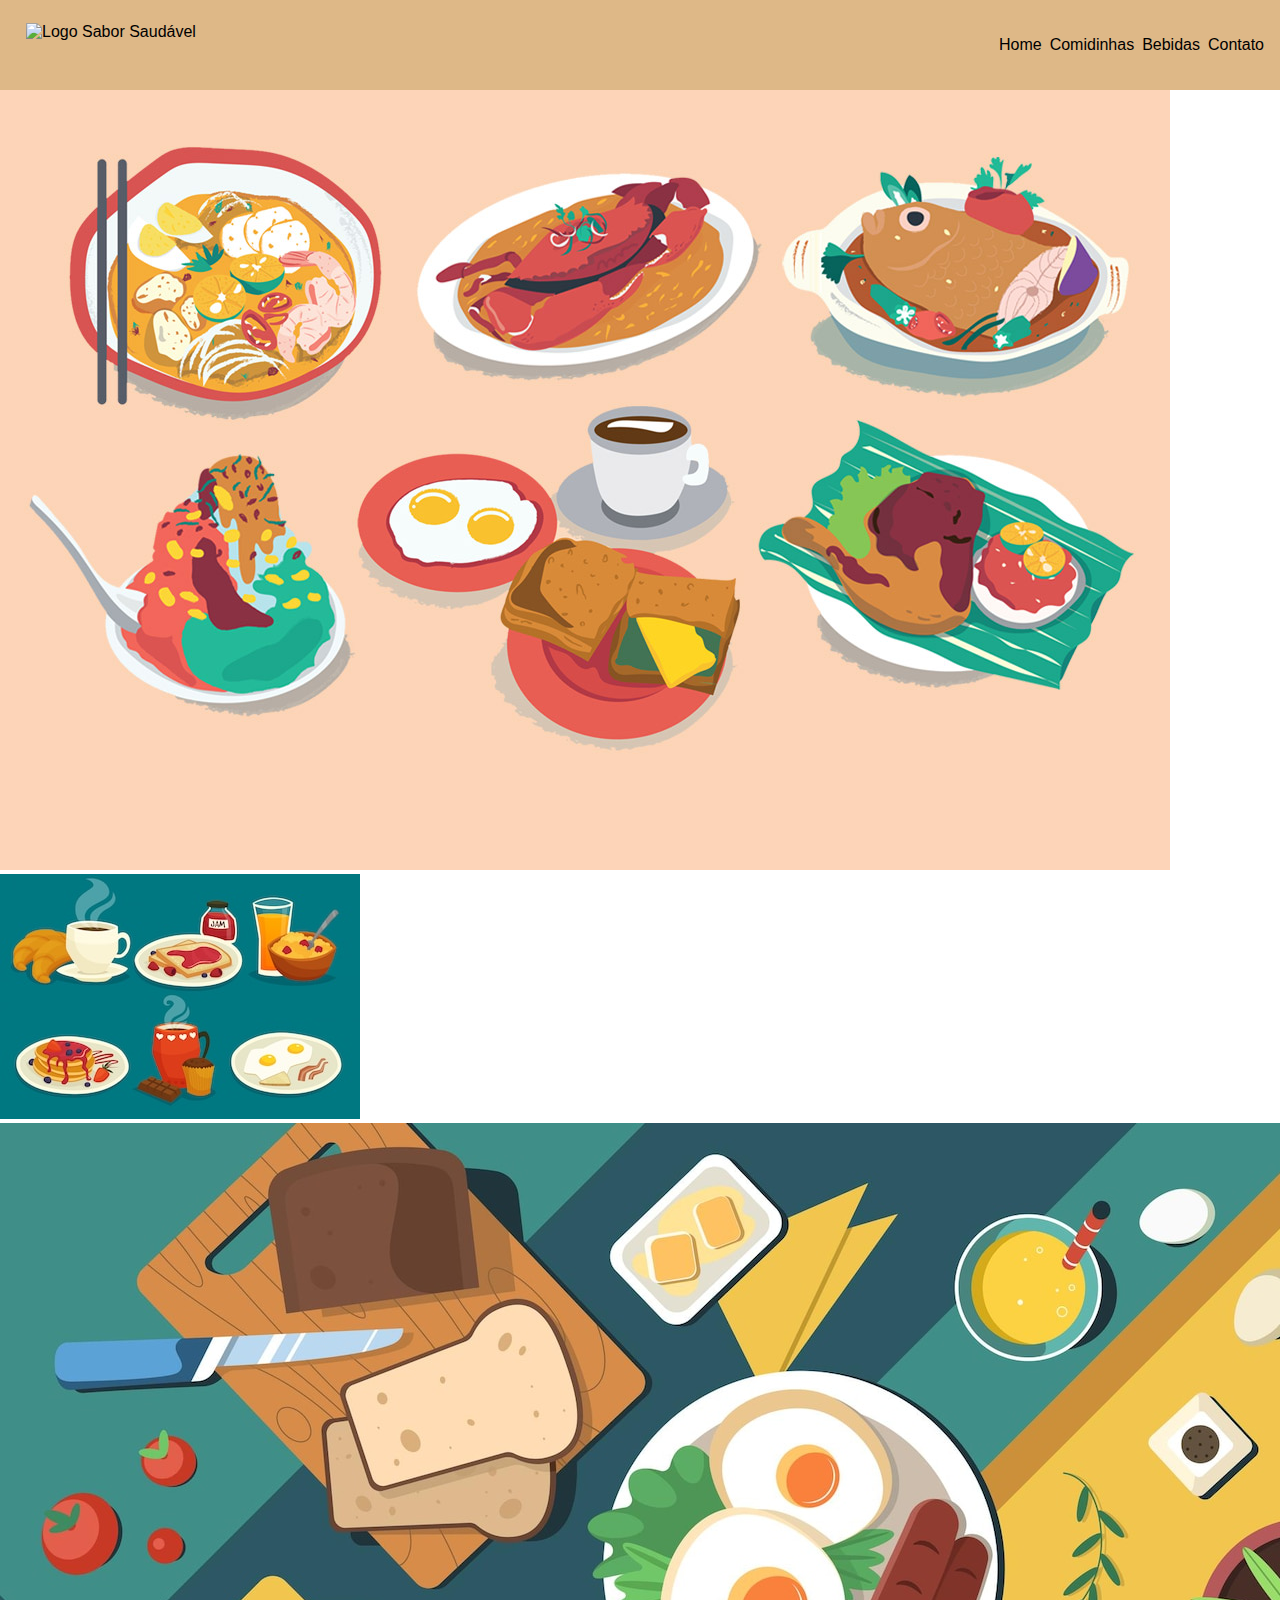
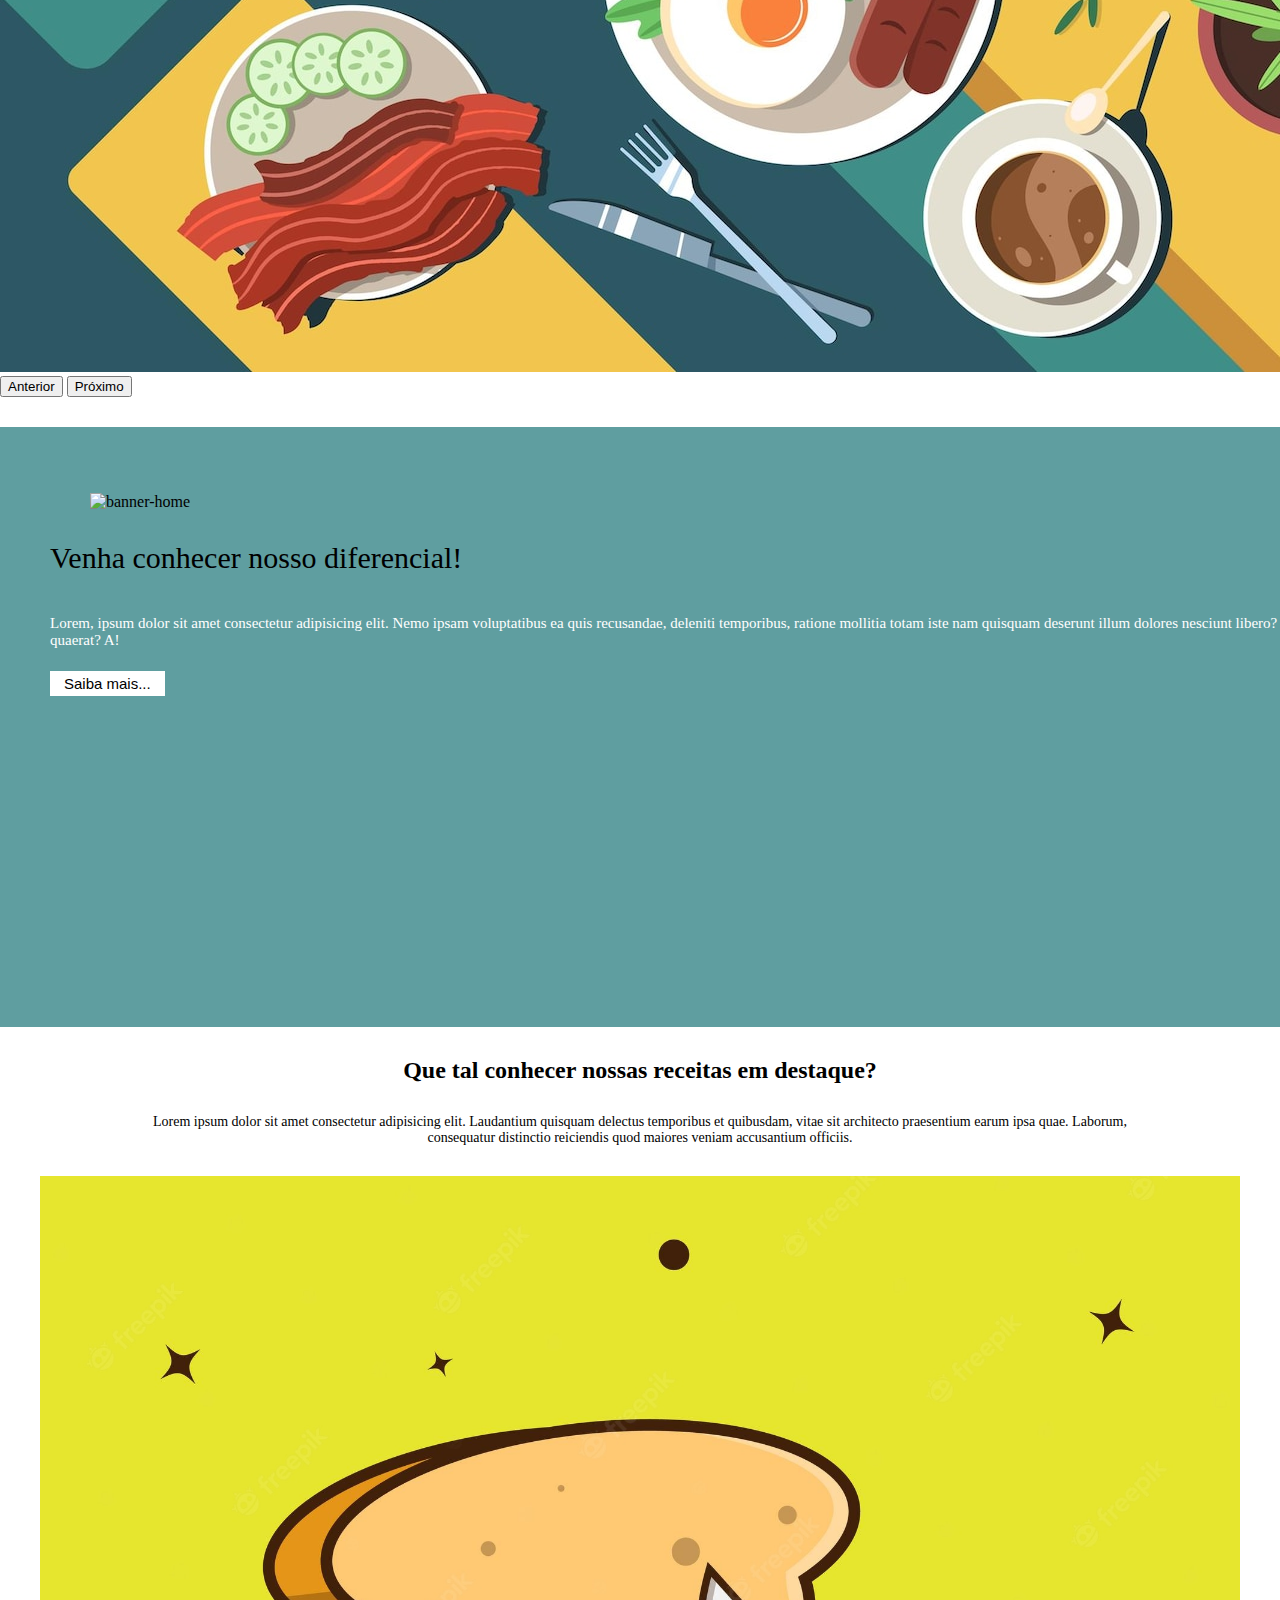
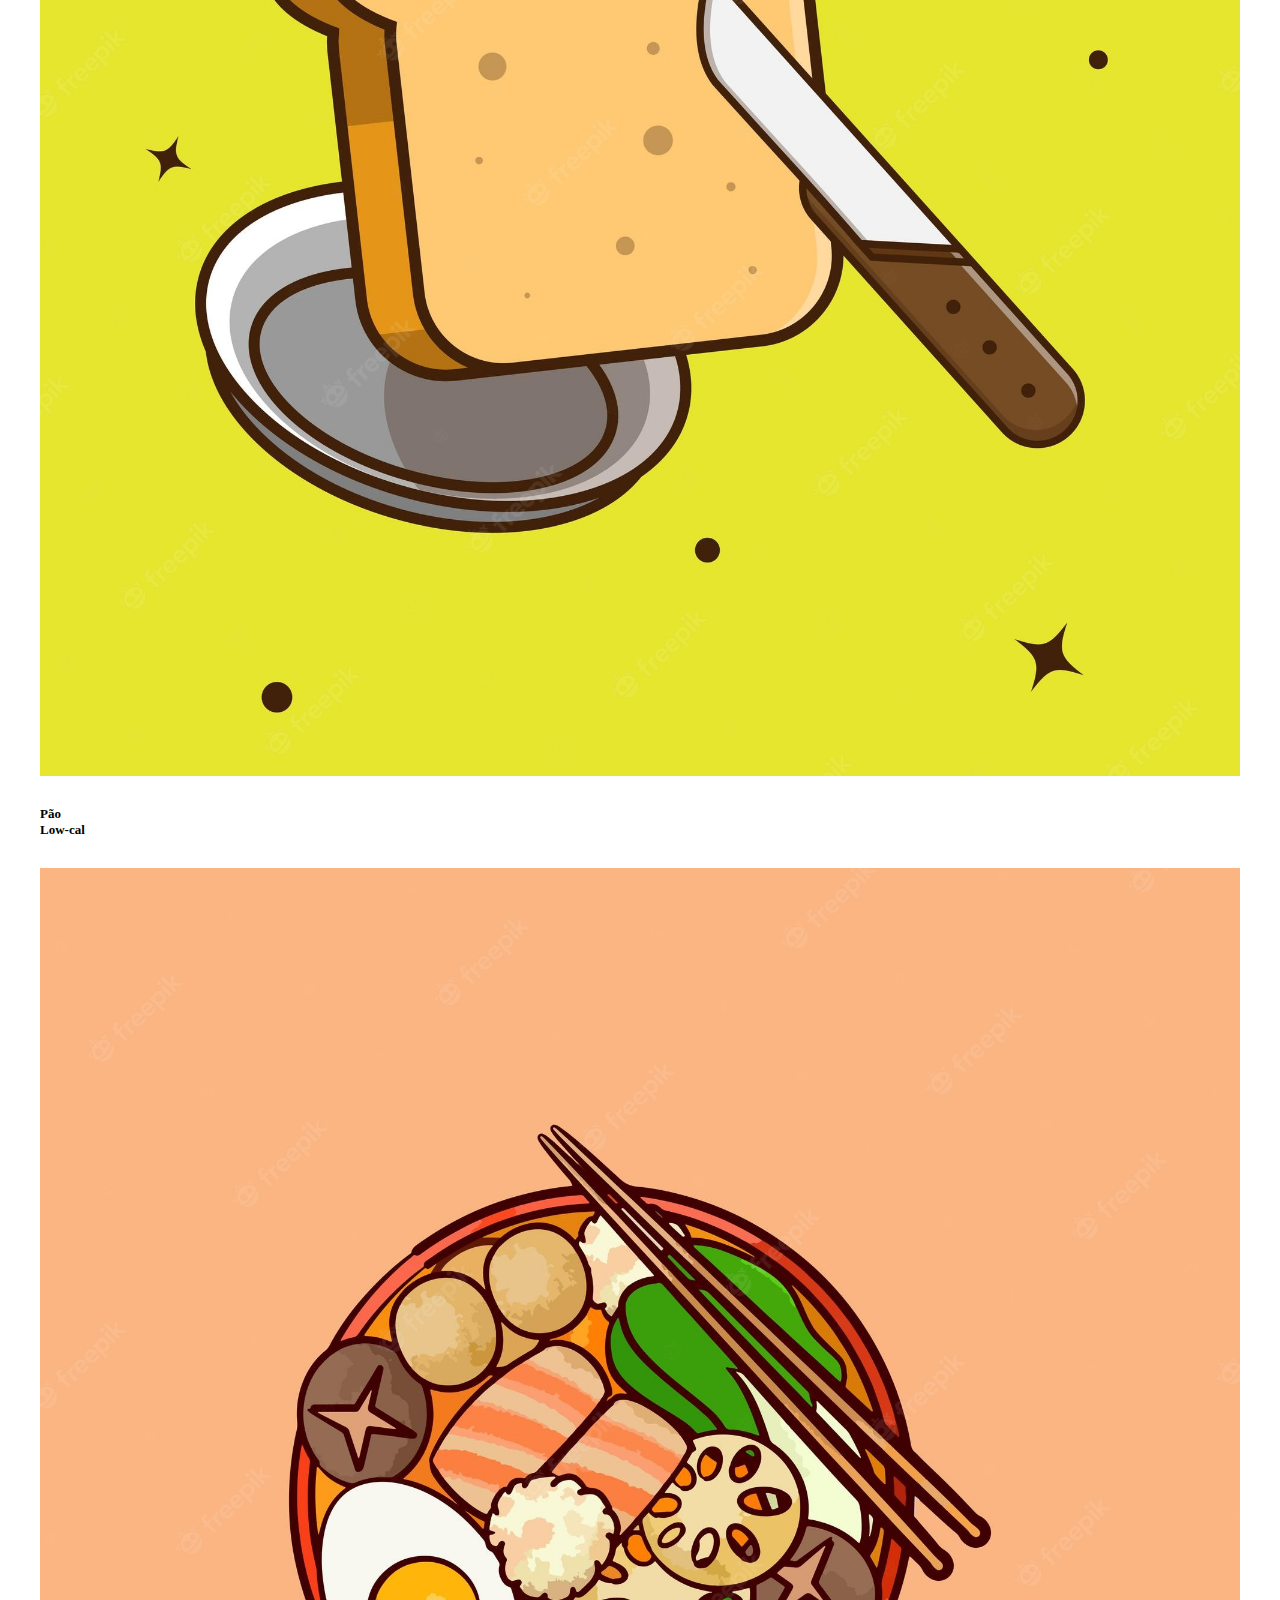
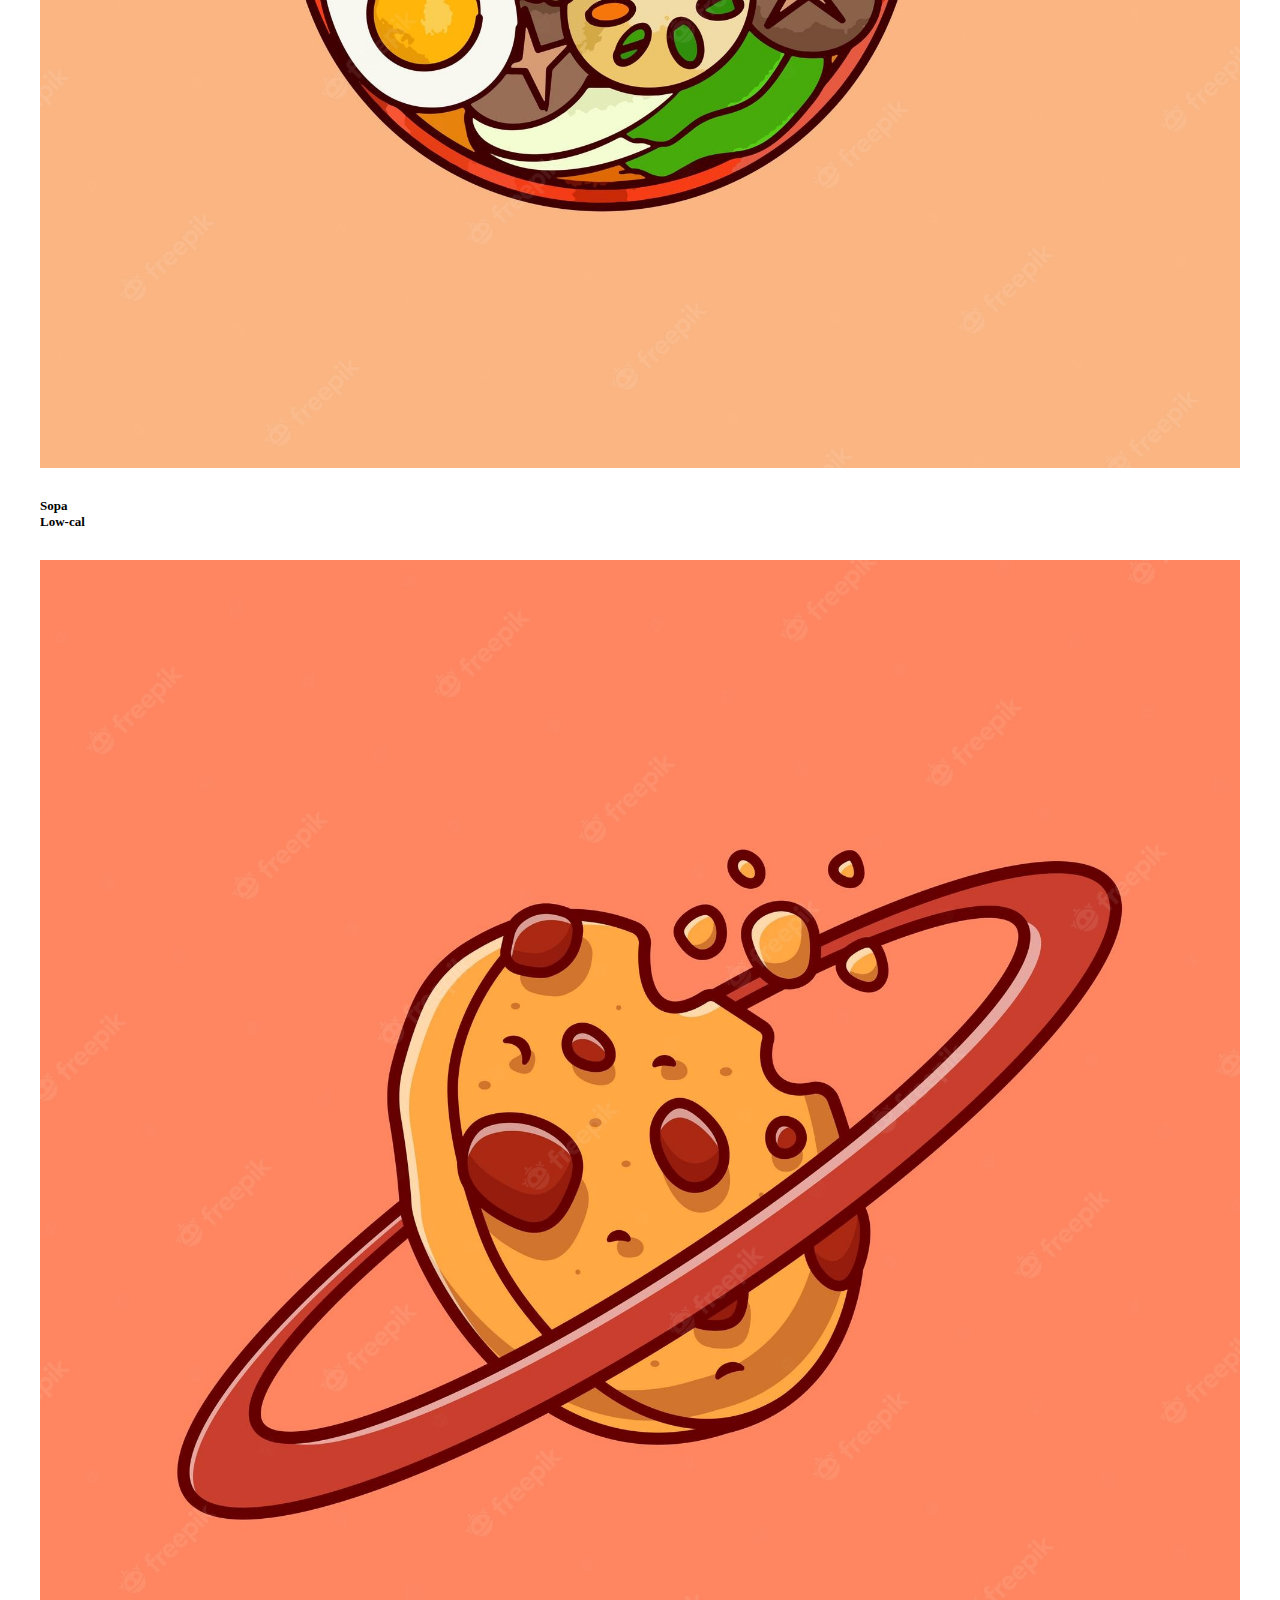
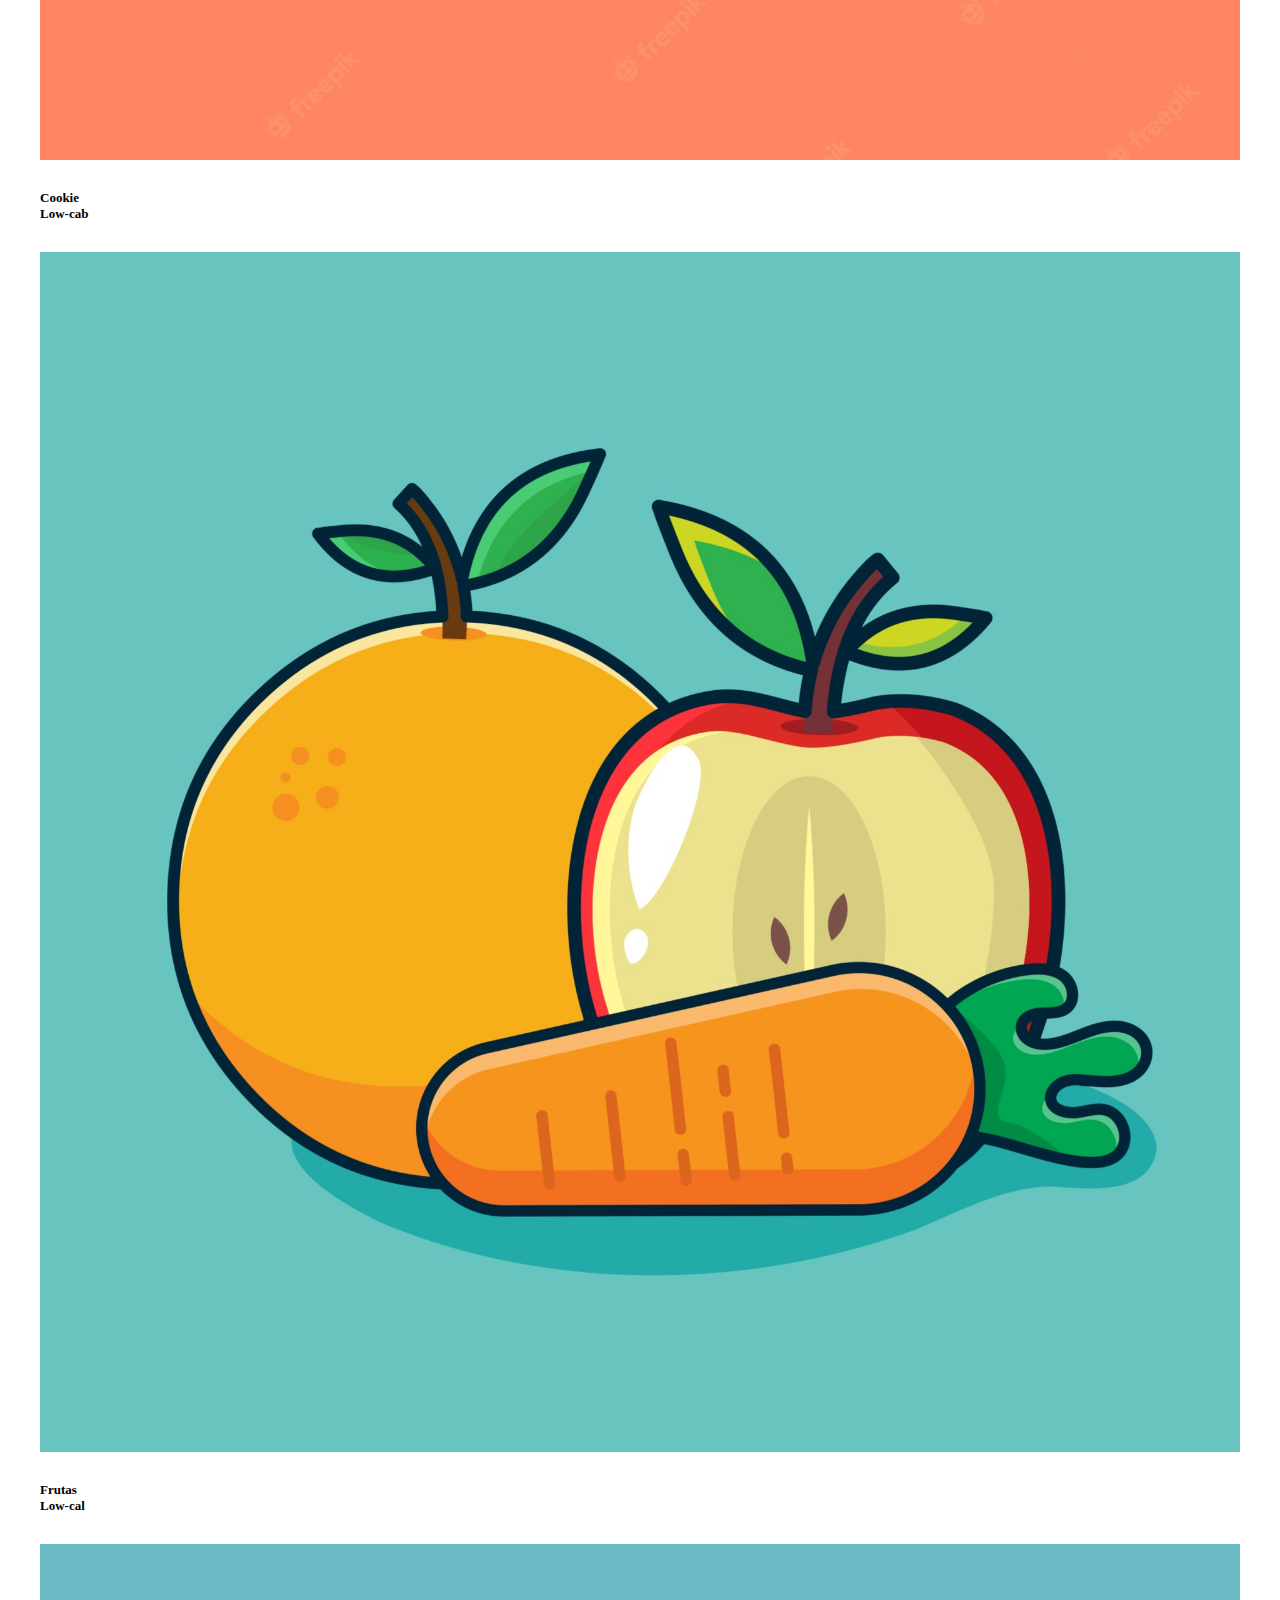
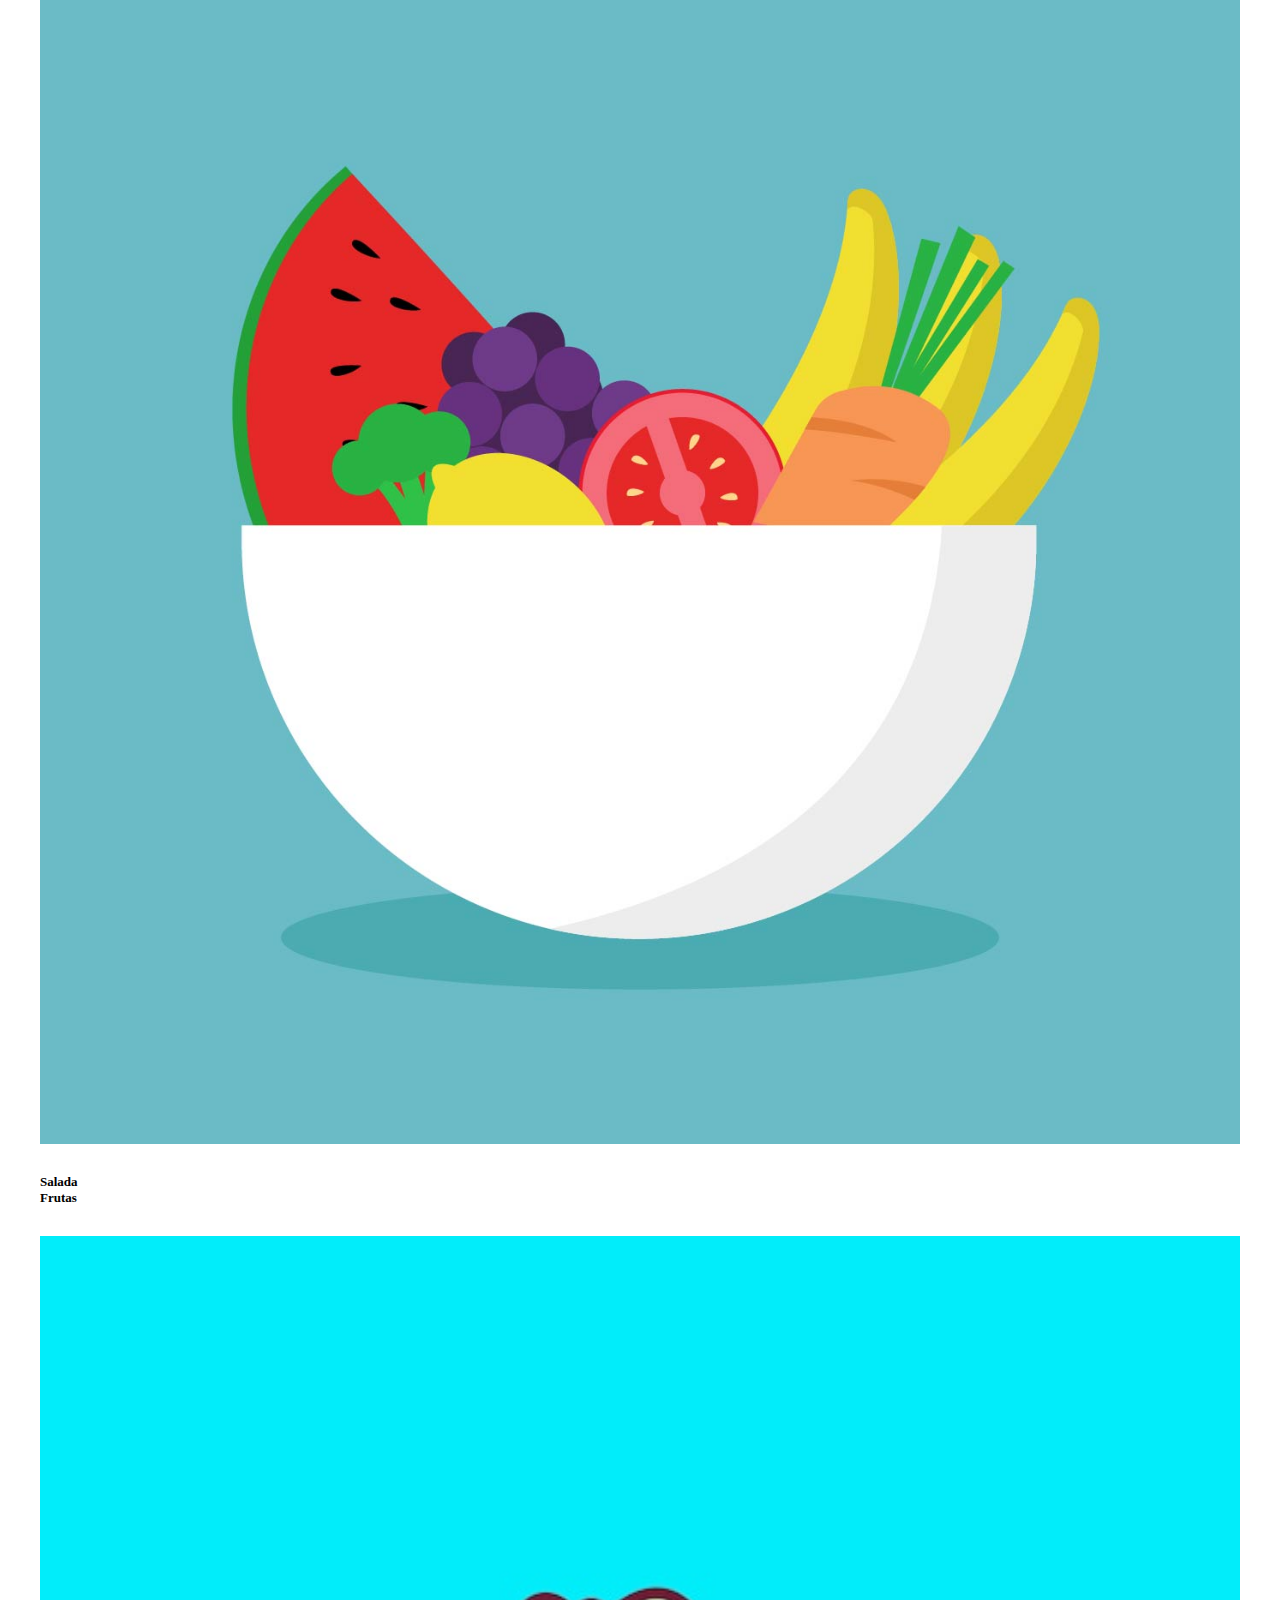
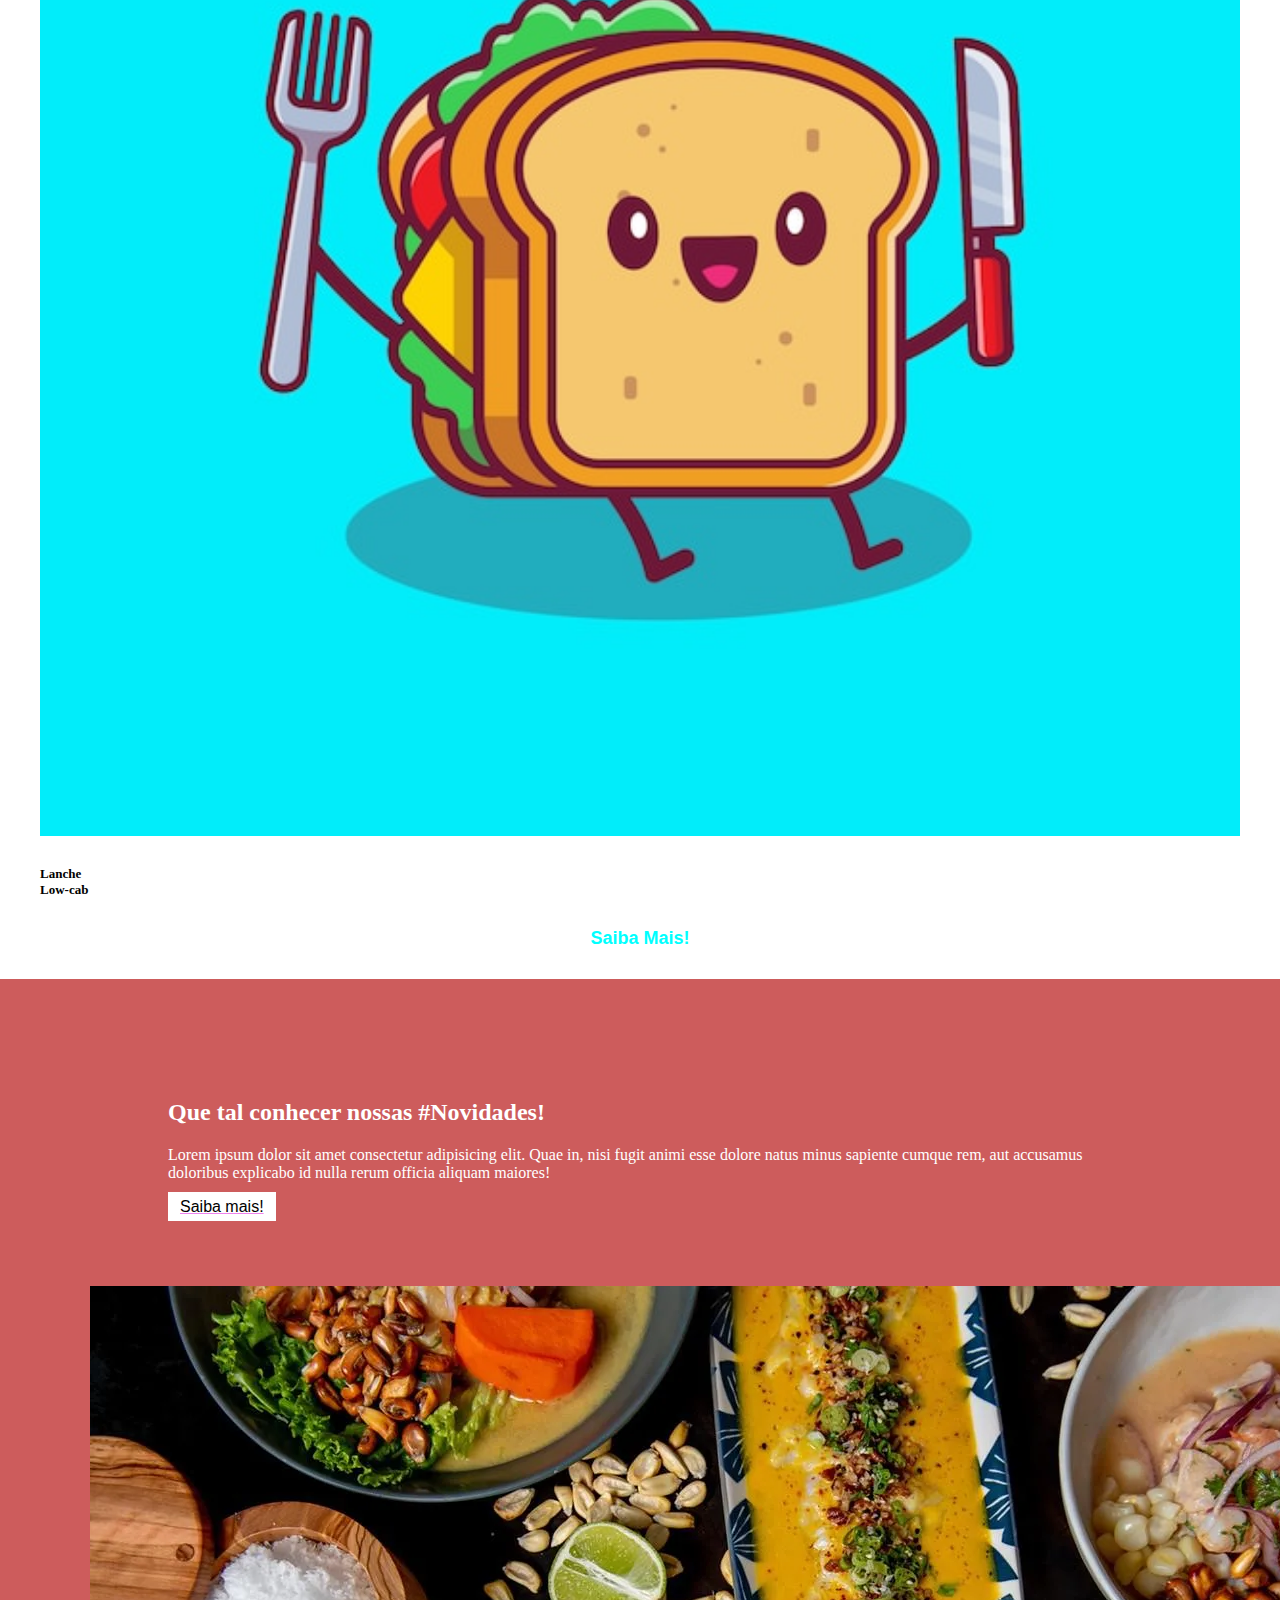
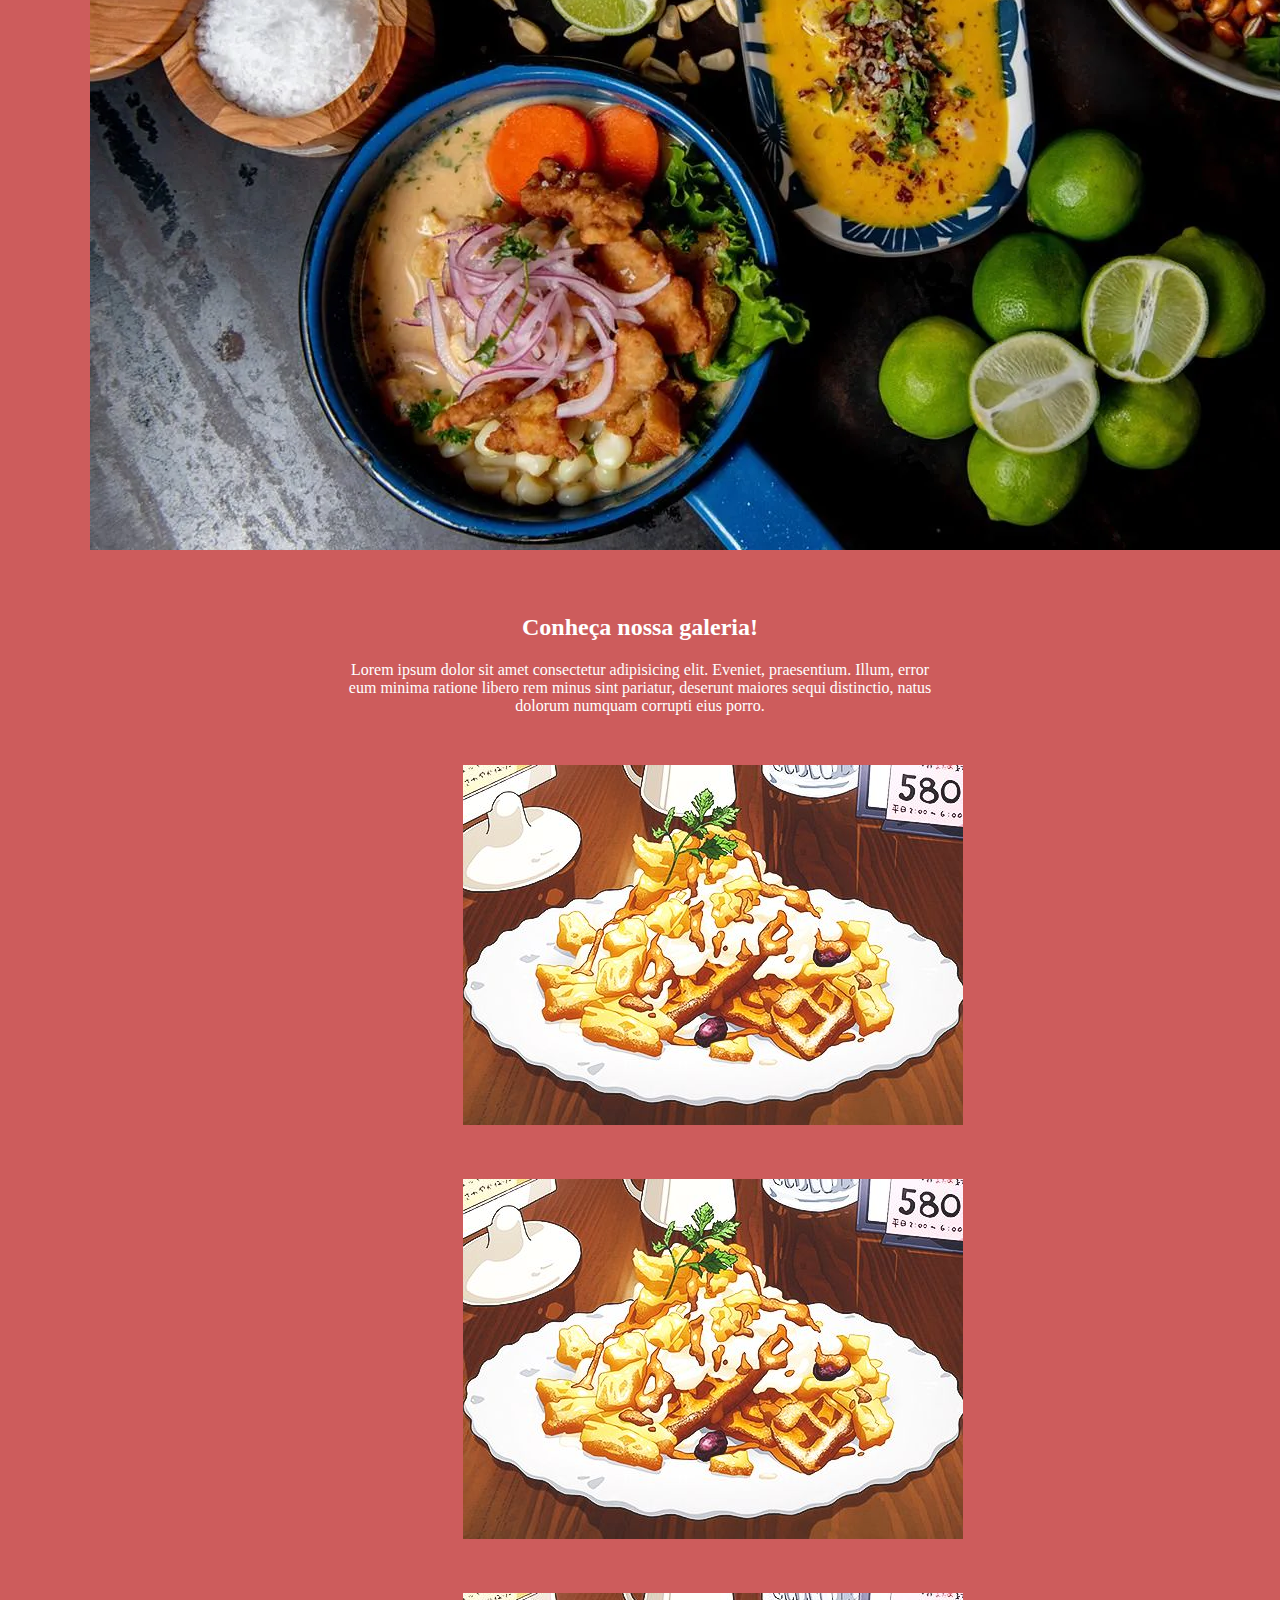
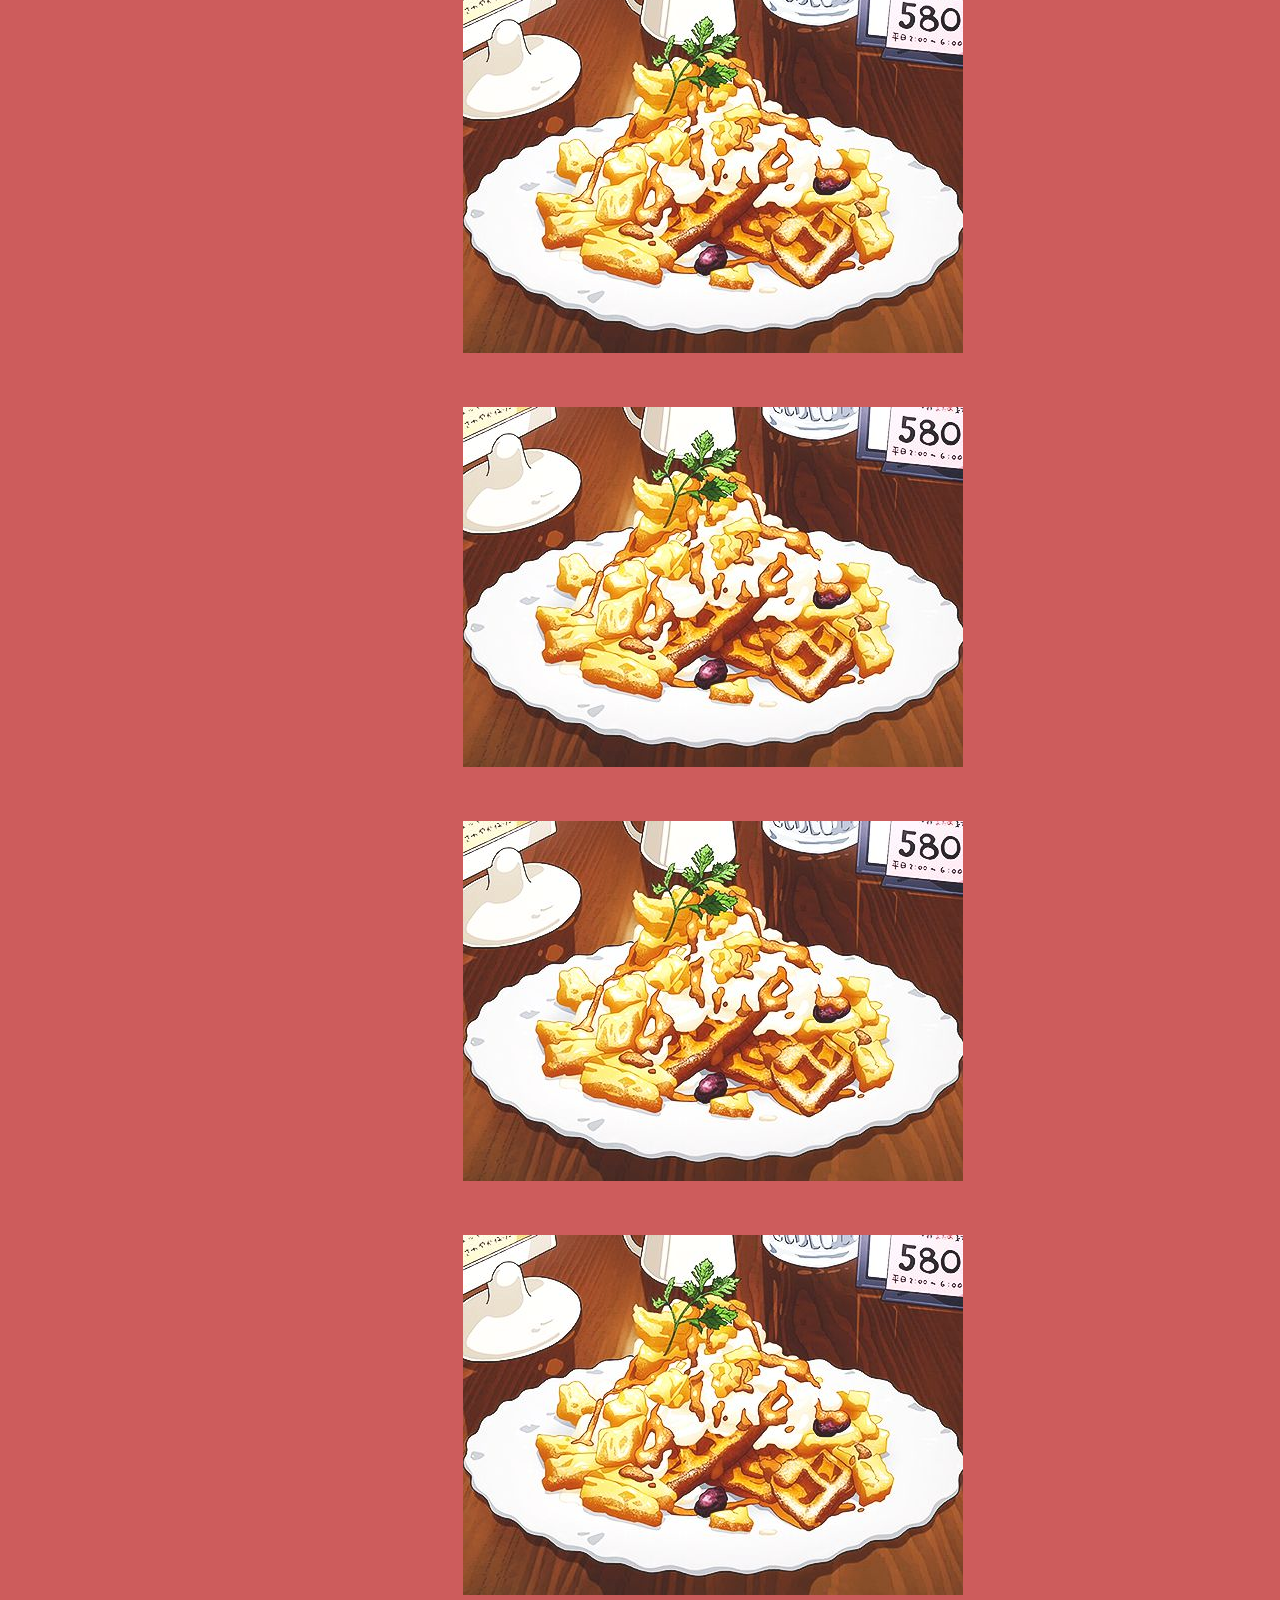
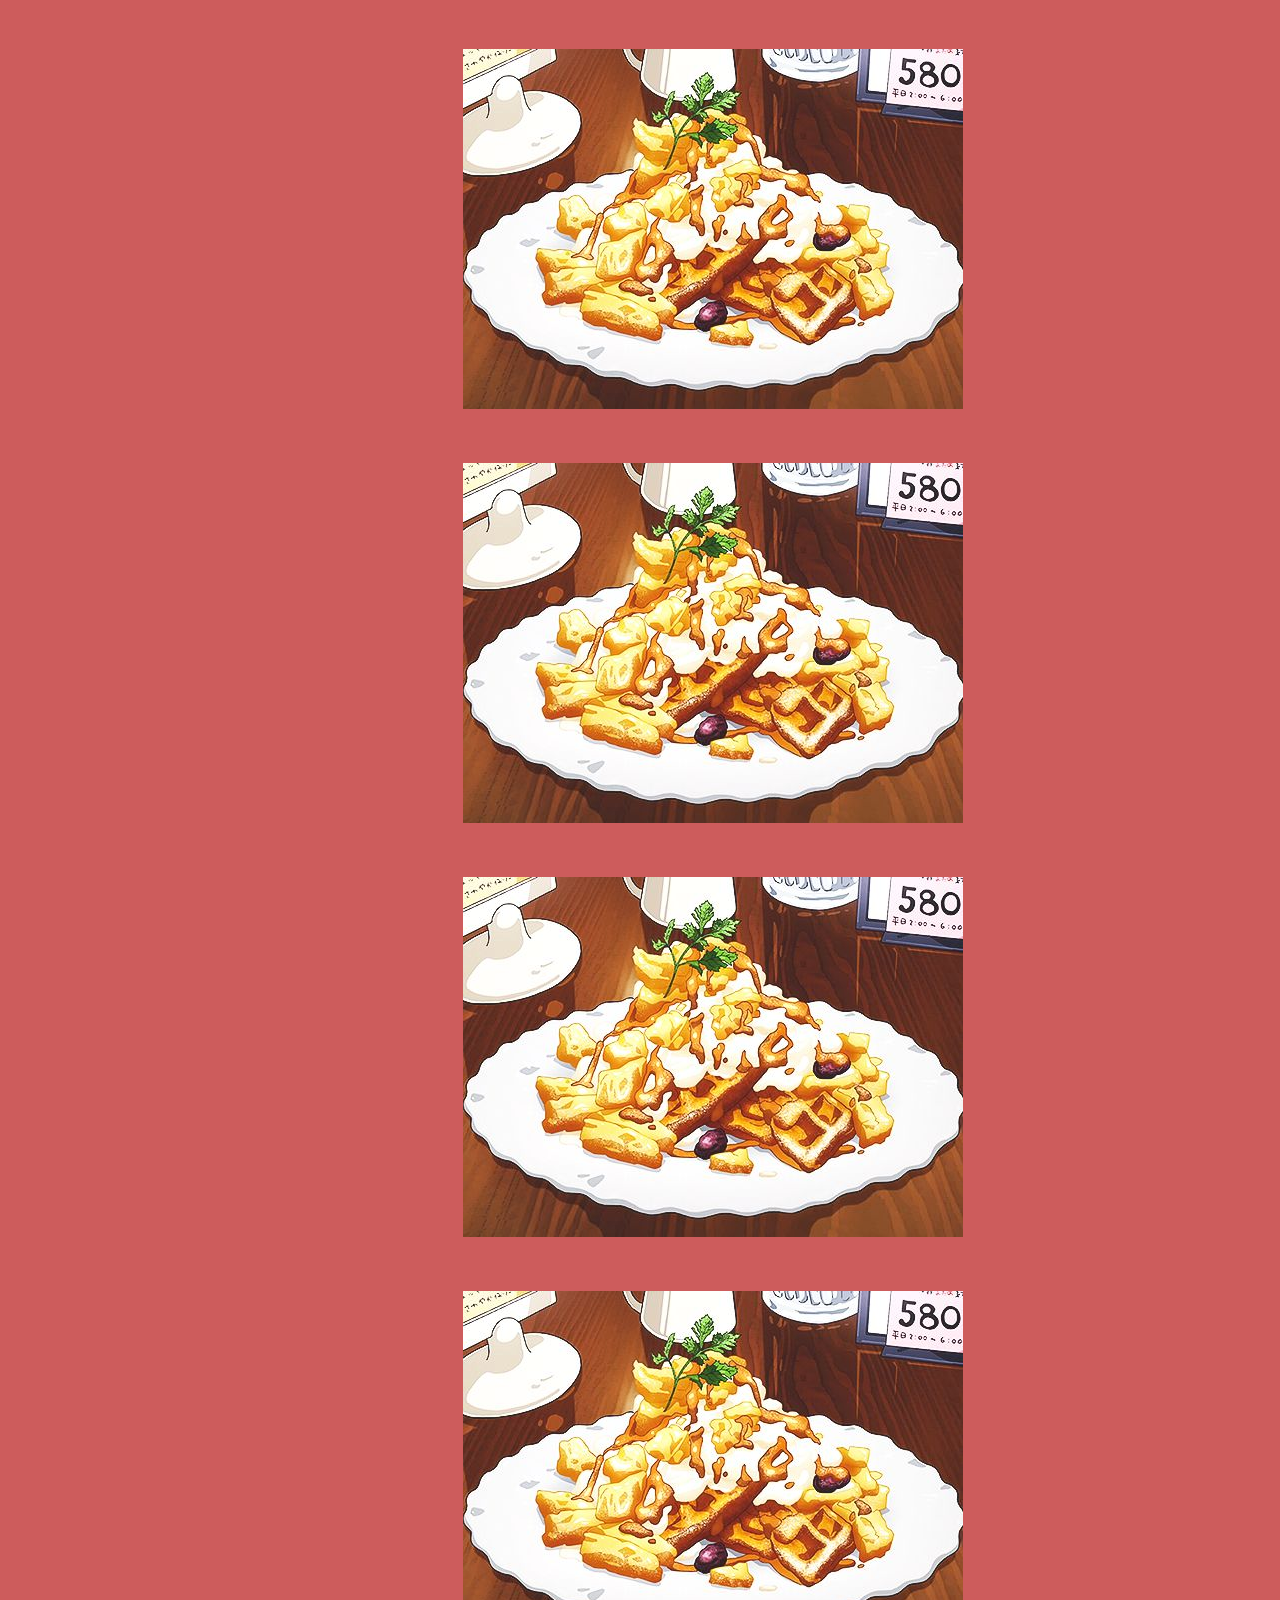
==== bebidas.html @ 2cbb9fc0 "PRJ TastyHealth - Video embed com Bootstrap rev11" ====
<!DOCTYPE html>
<html lang="pt-br">
<head>
    <meta charset="UTF-8">
    <meta http-equiv="X-UA-Compatible" content="IE=edge">
    <meta name="viewport" content="width=device-width, initial-scale=1.0">
    <link rel="stylesheet" type="text/css" href="./bootstrap/css/bootstrap.min.css">
    <link rel="stylesheet" type="text/css" href="./css/Style.css">
    <link rel="shortcut icon" hreaf="./img">
    <title>Sabor Saudável | Receitas </title>
</head>
<body>
    <!--Aula 27/09/2022-->
    <!--Inicio do Menu Responsivo-->
<header id="header">
    <a id="logo" href="index.html"><img src="./img/masterchef1.png" alt="Logo Sabor Saudável"></a>
        <nav id="nav">
            <button aria-label="Abrir Menu" id="btn-mobile" aria-haspopup="true" aria-controls="Menu" aria-expanded="false">
                <span id="hamburger"></span>
            </button>
            <ul id="menu" role="menu">
                <li><a class="linkMenu" href="index.html">Home</a></li>
                <li><a class="linkMenu" href="comidas.html">Comidinhas</a></li>
                <li><a class="linkMenu" href="bebidas.html">Bebidas</a></li>
                <li><a class="linkMenu" href="contato.html">Contato</a></li>
            </ul>
        </nav>
</header>
     <!---fim do menu responsivo-->

      <!-- Início do Carousel Página Principal -->
    <div id="carouselExampleInterval" class="carousel slide" data-bs-ride="carousel">
        <div class="carousel-inner">
                <div class="carousel-item active" data-bs-interval="500">
                    <img src="./img/carousel1.jpg"
                    class="d-block w-100"
                    alt="..."
                    />
                </div>
                <div class="carousel-item" data-bs-interval="1000">
                    <img src="./img/carousel2.jpg"
                    class="d-block w-100"
                    alt="..."
                    />
                </div>
                <div class="carousel-item">
                    <img src="./img/carousel3.jpg"
                    class="d-block w-100"
                    alt="..."
                    />
                </div>
            </div>   
            <button
                class="carousel-control-prev"
                data-bs-target="#carouselExampleInterval"
                type="button"
                data-bs-slide="prev"
            >
            <span class="carousel-control-prev-icon" aria-hidden="true"></span>
            <span class="visually-hidden">Anterior</span>
            </button>
            <button
                class="carousel-control-next"
                data-bs-target="#carouselExampleInterval"
                type="button"
                data-bs-slide="next"
            >
            <span class="carousel-control-next-icon" aria-hidden="true"></span>
            <span class="visually-hidden">Próximo</span>
            </button>
    </div>
    <!-- Fim do Carousel da Página Principal-->

    <!--Inicio do Banner-->
        <div class="section-banner-home">
          <div class="container-fluid">
                <div class="row m-0">
                    <div class="col-12 col-md-6">
                    <figure>
                        <img src="./img/Rice-and-Chopstick-Step-10.webp" class="img-fluid" alt="banner-home">
                    </figure>
                </div>
            <div class="col-12 col-md-6">
                <section class="texto-banner d-none d-md-block">
                    <h1>Venha conhecer nosso diferencial!</h1>
                    <p class="d-none d-md-block">Lorem, ipsum dolor sit amet consectetur adipisicing elit. Nemo ipsam voluptatibus ea quis recusandae, deleniti temporibus, ratione mollitia totam iste nam quisquam deserunt illum dolores nesciunt libero? Nulla, quaerat? A!
                    </p>
                    <a hreaf="jogos.html">Saiba mais...</a>
                </section>
               </div>
            </div>
        </div>
    </div>
    <!---Fim Banner-->
    <!---Inicio area de destaque-->
    <div class="destaque">
        <div class="container">
            <div class="row d-flex justify-content-center">
                <!---Inicio da tag section com texto de destaque-->
                <section class="col-12">
                    <h2>Que tal conhecer nossas receitas em destaque?</h2>
                    <p>Lorem ipsum dolor sit amet consectetur adipisicing elit. Laudantium quisquam delectus temporibus et quibusdam, vitae sit architecto praesentium earum ipsa quae. Laborum, consequatur distinctio reiciendis quod maiores veniam accusantium officiis.</p>
                </section>
                <!--Fim da tag section com o texto em destaque-->

                <!--Inicio imagem 1-->
                <div class="col-6 col-md-2 pr-0">
                    <figure>
                        <a href="jogos.html"><img src="./img/comida1.png" 
                        alt="Galeria" width="100%"></a>
                        <figcaption>Pão<br>Low-cal</figcaption>
                    </figure>
                </div>
                <!--Fim imagem 1-->
                <!--Inicio imagem 1-->
                <div class="col-6 col-md-2 pr-0">
                    <figure>
                        <a href="jogos.html"><img src="./img/comida2.png" 
                        alt="Galeria" width="100%"></a>
                        <figcaption>Sopa<br>Low-cal</figcaption>
                    </figure>
                </div>
                <!--Fim imagem 1-->
                <!--Inicio imagem 2-->
                <div class="col-6 col-md-2 pr-0">
                    <figure>
                        <a href="jogos.html"><img src="./img/comida3.png" 
                        alt="Galeria" width="100%"></a>
                        <figcaption>Cookie<br>Low-cab</figcaption>
                    </figure>
                </div>
                <!--Fim imagem 2-->
                <!--Inicio imagem 3-->
                <div class="col-6 col-md-2 pr-0">
                    <figure>
                        <a href="jogos.html"><img src="./img/comida4.png" 
                        alt="Galeria" width="100%"></a>
                        <figcaption>Frutas<br>Low-cal</figcaption>
                    </figure>
                </div>
                <!--Fim imagem 3-->
                <!--Inicio imagem 4-->
                <div class="col-6 col-md-2 pr-0">
                    <figure>
                        <a href="jogos.html"><img src="./img/comida5.png" 
                        alt="Galeria" width="100%"></a>
                        <figcaption>Salada<br>Frutas</figcaption>
                    </figure>
                </div>
                <!--Fim imagem 4-->
                <!--Inicio imagem 5-->
                <div class="col-6 col-md-2 pr-0">
                    <figure>
                        <a href="jogos.html"><img src="./img/comida6.png" 
                        alt="Galeria" width="100%"></a>
                        <figcaption>Lanche<br>Low-cab</figcaption>
                    </figure>
                </div>
                <!--Fim imagem 5-->
                <!--Inicio saiba mais-->
                <div class="col-12">
                    <a href="#">Saiba Mais!</a>
                </div>

            </div>
        </div>
    </div>
    <!--Inicio área novidades-->
    <div class="novidades">
        <div class="container-fluid">
            <div class="row">
                <!--Inicio texto novidades-->
                <div class="col-md-6">
                    <section class="text-body">
                        <h2>Que tal conhecer nossas #Novidades!</h2>
                        <p>Lorem ipsum dolor sit amet consectetur adipisicing elit. Quae in, nisi fugit animi esse dolore natus minus sapiente cumque rem, aut accusamus doloribus explicabo id nulla rerum officia aliquam maiores!</p>
                        <a class="bnt-banner" hreaf="#" target="_blank">Saiba mais!</a>
                    </section>
                </div>
                <!--Fim texto novidades-->
                <!--Inicio imagem novidades-->
            <div class="col-md-6">
                <figure>
                    <img src="./img/novidades.webp" class="img-fluid" alt="banner-home">
                </figure>
            </div>    
        </div>
    </div>

    <!--Inicio Galeria-->
    <div class="galeria d-flex align-items-center">
        <div class="container">
            <div class="row">

                   <!--Inicio Texto Galeria-->
                    <div class="col-12">
                    <section class="Texto Galeria">
                        <h2>Conheça nossa galeria!</h2>
                        <p>Lorem ipsum dolor sit amet consectetur adipisicing elit. Eveniet, praesentium. Illum, error eum minima ratione libero rem minus sint pariatur, deserunt maiores sequi distinctio, natus dolorum numquam corrupti eius porro.</p>
                    </section>
                    </div>

                    <!--Inicio imagem 1 da galeria-->
                    <div class="gallery col-6 col-md-3">
                        <img src="./img/galery.jpg"
                        alt="img-galeria">
                    </div>
                    <!--Fim imagem 1 da galeria-->

                    <!--Inicio imagem 2 da galeria-->
                    <div class="gallery col-6 col-md-3">
                        <img src="./img/galery.jpg"
                        alt="img-galeria">
                    </div>
                    <!--Fim imagem 2 da galeria-->

                    <!--Inicio imagem 3 da galeria-->
                    <div class="gallery col-6 col-md-3">
                        <img src="./img/galery.jpg"
                        alt="img-galeria">
                    </div>
                    <!--Fim imagem 3 da galeria-->

                    <!--Inicio imagem 4 da galeria-->
                    <div class="gallery col-6 col-md-3">
                        <img src="./img/galery.jpg"
                        alt="img-galeria">
                    </div>
                    <!--Fim imagem 4 da galeria-->

                    <!--Inicio imagem 5 da galeria-->
                    <div class="gallery col-6 col-md-3">
                        <img src="./img/galery.jpg"
                        alt="img-galeria">
                    </div>
                    <!--Fim imagem 5 da galeria-->

                    <!--Inicio imagem 6 da galeria-->
                    <div class="gallery col-6 col-md-3">
                        <img src="./img/galery.jpg"
                        alt="img-galeria">
                    </div>
                    <!--Fim imagem 6 da galeria-->

                    <!--Inicio imagem 7 da galeria-->
                    <div class="gallery col-6 col-md-3">
                        <img src="./img/galery.jpg"
                        alt="img-galeria">
                    </div>
                    <!--Fim imagem 7 da galeria-->

                    <!--Inicio imagem 8 da galeria-->
                    <div class="gallery col-6 col-md-3">
                        <img src="./img/galery.jpg"
                        alt="img-galeria">
                    </div>
                    <!--Fim imagem 8 da galeria-->

                    <!--Inicio imagem 9 da galeria-->
                    <div class="gallery col-6 col-md-3">
                        <img src="./img/galery.jpg"
                        alt="img-galeria">
                    </div>
                    <!--Fim imagem 9 da galeria-->

                    <!--Inicio imagem 10 da galeria-->
                    <div class="gallery col-6 col-md-3">
                        <img src="./img/galery.jpg"
                        alt="img-galeria">
                    </div>
                    <!--Fim imagem 10 da galeria-->

                    <!--Inicio imagem 11 da galeria-->
                    <div class="gallery col-6 col-md-3">
                        <img src="./img/galery.jpg"
                        alt="img-galeria">
                    </div>
                    <!--Fim imagem 11 da galeria-->

                    <!--Inicio imagem 12 da galeria-->
                    <div class="gallery col-6 col-md-3">
                        <img src="./img/galery.jpg"
                        alt="img-galeria">
                    </div>
                    <!--Fim imagem 12 da galeria-->

                    <!-- início footer -->
                <footer class="rodape">
                    <div class="container">
                        <div class="row m-0">
                            <!-- início da logomarca -->
                            <div class="col-md-4">
                                <figure>
                                    <img src="./img/senai_small.jpg" alt="logo-rodape" width="40%">
                                </figure>
                            </div>
                            <!-- fim da logomarcar -->
                            <!-- início do texto rodape -->
                            <div class="col-md-4">
                                <div class="info-contato">
                                    <p>email:</p>
                                    <p><a href="mailto:example@corp.net">example@corp.net</a></p><br>
                                    <p>Endereço:</p>
                                    <p>Avenida do Prado, 123</p><br>
                                    <p>Telefone:</p>
                                    <p>+55 (11) 98888-1234</p>
                                </div>
                            </div>
                            <!-- fim do texto -->
                            <!-- início das mídias sociais -->
                            <div class="col-md-4">
                                <figure class="redes-sociais">
                                    <a href="https://facebook.com"><img src="./img/face.png"></a>
                                    <a href="https://instagram.com"><img src="./img/insta.png"></a>
                                    <a href="https://youtube.com"><img src="./img/youtube.png"></a>
                                    <a href="https://linkedin.com"><img src="./img/linkedin.png"></a>
                                </figure>
                                <br>
                                <!-- Repetir opções do menu do Site -->
                                <a href="index.html">Home</a><br>
                                <a href="#">Jogos</a><br>
                                <a href="#">Produtos</a><br>
                                <a href="#">Contato</a><br>
                            </div>
                            <!-- fim das mídias sociais -->
                            <div class="col-12">
                                <p class="direitos">Direitos Autorais</p>
                            </div>
                            <!-- fim direitos autorais -->
                        </div>
                    </div>
                </footer>
                <!-- fim texto galeria -->
           </div>
        </div>
    </div>
</body>

    <script type="text/javascript" src="./bootstrap/js/bootstrap.min.js"></script>

    <script type="text/javascript" src="./js/script_menu.js"></script>

</html>
---- css/Style.css ----
/*Aula 27/09/2022 - Aplicando definições em CSS - Projeto SaborSaudavel */
body, ul {
    margin: 0px;
    padding: 0px;
}
a {
    color: black;
    text-decoration: none;
    font-family: sans-serif;
}

#header #menu a:hover {
    background: rgba(0, 0, 0, 0.05);
}

#logo img {
    float:left;
    height: 65px;
    position: relative;
    top: 10px;
    left: 10px;
}

#header {
    width: 100%;
    position: relative; /* Adicionando Position e Z-Index */
    z-index: 90;
    box-sizing: border-box;
    height: 90px;
    padding: 1rem;
    display: flex;
    align-items: center;
    justify-content: space-between;
    background: burlywood;
}

#menu {
    display: flex;
    list-style: none;
    gap: 0.5rem;
}
#btn-mobile {
    display: none;
}

#ccarouselExampleInterval {
    position: relative;
    z-index: 10;
    gap: 0.5rem;
}
.carouselExampleInterval .carousel-item img {
    height: 500px;
}

@media (max-width: 600px) {
    #menu {
        display: block;
        position: absolute;
        width: 15em;
        top: 70px;
        right: 0px;
        background: #e7e7e7;
        transition: 0.6s;
        z-index: 1000;
        height: 0px;
        padding-left: 5px;
        visibility: hidden;
        overflow-y: hidden;
    }
    #menu li {
        padding-top: 30px;
        padding-bottom: 0px;
        margin: 0 1rem;
        border-bottom: 2px solid rgba(0, 0, 0, 0.05);
    }
    #nav.active #menu {
        height: calc(100vh - 70px); /* em PX é o tamanha da FAIXA do MENU*/
        visibility: visible;
        overflow-y: hidden;
    }
    #btn-mobile {
        display: flex;
        padding: 0.5rem 1rem;
        font-size: 1rem;
        border: none;
        background: none;
        cursor: pointer;
        gap: 0.5rem;
    }
    #hamburger {
        border-top: 2px solid;
        width: 25px;
    }
    #hamburger::after,
    #hamburger::before {
        content: '';
        display: block;
        width: 25px;
        height: 2px;
        background: currentColor;
        margin-top: 5px;
        transition: 0.3s;
        position: relative;
    }
    #nav.active #hamburger {
        border-top-color: transparent;
    }
    #nav.active #hamburger::before {
        transform: rotate(135deg);
    }
    #nav.active #hamburger::after {
        transform: rotate(-135deg);
        top: -7px;
    }
    /* CSS página media.html */

    .embed-container {
        position: relative;
        padding-bottom: 0;
        height: 200px;
        max-width: 100%;
        margin-top: 0px;
        margin-bottom: 0px;
        padding-top: 0px;
        padding-left: 30px;
        padding-right: 30px;
    }

    .embed-container iframe, .embed-container object, .embed-container embed {
        position: relative;
        top: 0;
        left: 0;
        width: 100%;
        height: 100%;
        border: solid thick purple;
        border-radius: 1em;
        border-radius: gray 0.5em 0.5em 0.5em;
    }
    }




/*CSS configurando Banner*/

.section-banner-home {
    width: 100%;
    height: 500px;
    padding: 50px;
    margin: 30px auto;
    background-color: cadetblue;
}
.section-banner-home img {
    height: 400px;
}
.section-banner-home .texto-banner {
    margin-top: 30px;
    font-size: 22px;
}
.section-banner-home .texto-banner h1 {
    font-size: 30px;
    width: 60%;
    font-weight: 500;
    padding-bottom: 20px; /*Margem interna do texto*/
}
.section-banner-home .texto-banner p {
    font-size: 15px;
    margin-bottom: 20px; /*Margem externa abaixo do texto*/
    color: #fff;
}
.section-banner-home .texto-banner a {
    color: black;
    text-decoration: none;
    background-color: #fff;
    padding: 4px 14px;
    font-size: 15px;
}
/* CSS Destaque */
    .destaque h2 {
        text-align: center;
        font-size: 24px;
        font-weight: bold;
    }
    .destaque p {
        width: 77%;
        text-align: center;
        font-size: 14px;
        margin: 30px auto;
    }
    .destaque figcaption {
        font-size: 13px;
        color: black;
        text-decoration: none;
        font-weight: bold;
    }
    .destaque a {
        justify-content: center;
        display: flex;
        text-decoration: none;   
        color: aqua;
        font-size: 18px;
        font-weight: bold;
        margin: 30px 0;
    }
    /*Fim CSS Destaque*/

    /*Inicio CSS Novidades*/
    .novidades {
        background-color: indianred;
        padding: 50px;
    }
    .novidades .text-body  {
        width: 80%;
        margin: 70px auto;
    }
    .novidades h2 {
        color: #fff;
    }
    .novidades p {
        color: #fff;
    }
    .novidades a {
        color: #000;
        text-decoration: underline;
        text-decoration-color: violet;
        padding: 6px 12px;
        background-color: #fff;
        font-weight: 400;
    }
    /*Fim CSS Novidades*/
    /*Inicio CSS Galeria*/
    .galeria {
        margin: 60px auto 20px;
    }
    .galeria h2 {
        text-align: center;
        font-size: 24px;
    }
    .galeria p {
        text-align: center;
        width: 50%;
        margin: 14px auto 50px;
    }
    .galeria .gallery {
        width: 30%;
        margin: 14px auto 50px;
    }
    /*Fim CSS Galeria*/
/* Início CSS Footer */
.rodape {
    padding: 50px 50px 0;
}
.rodape .info-contato p {
    margin: 0px;
}
.rodape a {
    text-decoration: none;
    color: #000;
    font-size: 13px;
}
.rodape a:hover {
    font-weight: bold;
}
.rodape .redes-sociais {
    display: inline-block;
}
.rodape .redes-sociais img {
    width: 45px;
    height: 40px;
}
.rodape p.direitos {
    text-align: center;
    margin-top: 40px;
}

/* CSS página media.html */

.embed-container {
    position: relative;
    padding-bottom: 0;
    height: auto;
    max-width: 100%;
    margin-top: 10px;
    margin-bottom: 0px;
    padding-top: 0px;
    padding-left: 30px;
    padding-right: 30px;
}

.embed-container iframe, .embed-container object, .embed-container embed {
    position: relative;
    top: 0;
    left: 0;
    width: 100%;
    height: 100%;
    border: solid thick purple;
    border-radius: 1em;
    box-shadow: gray 0.5em 0.5em 0.3em;
}
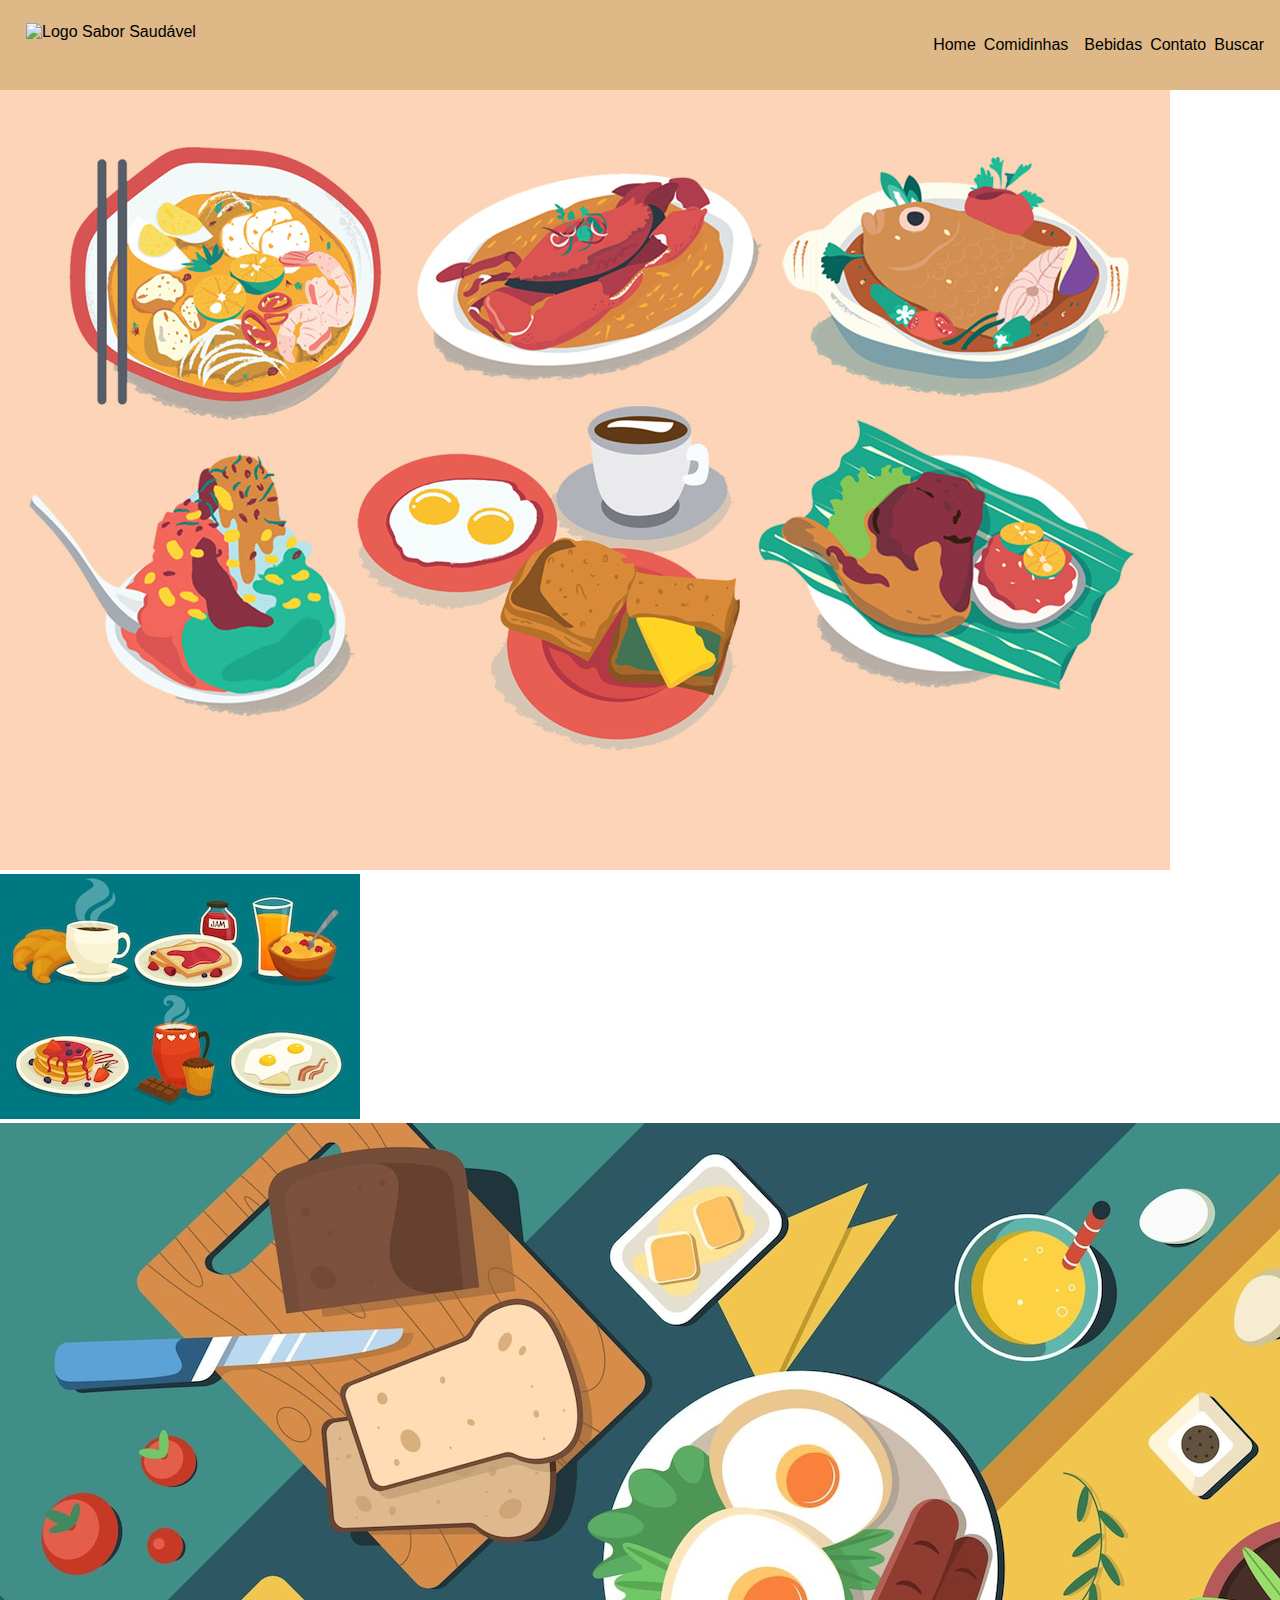
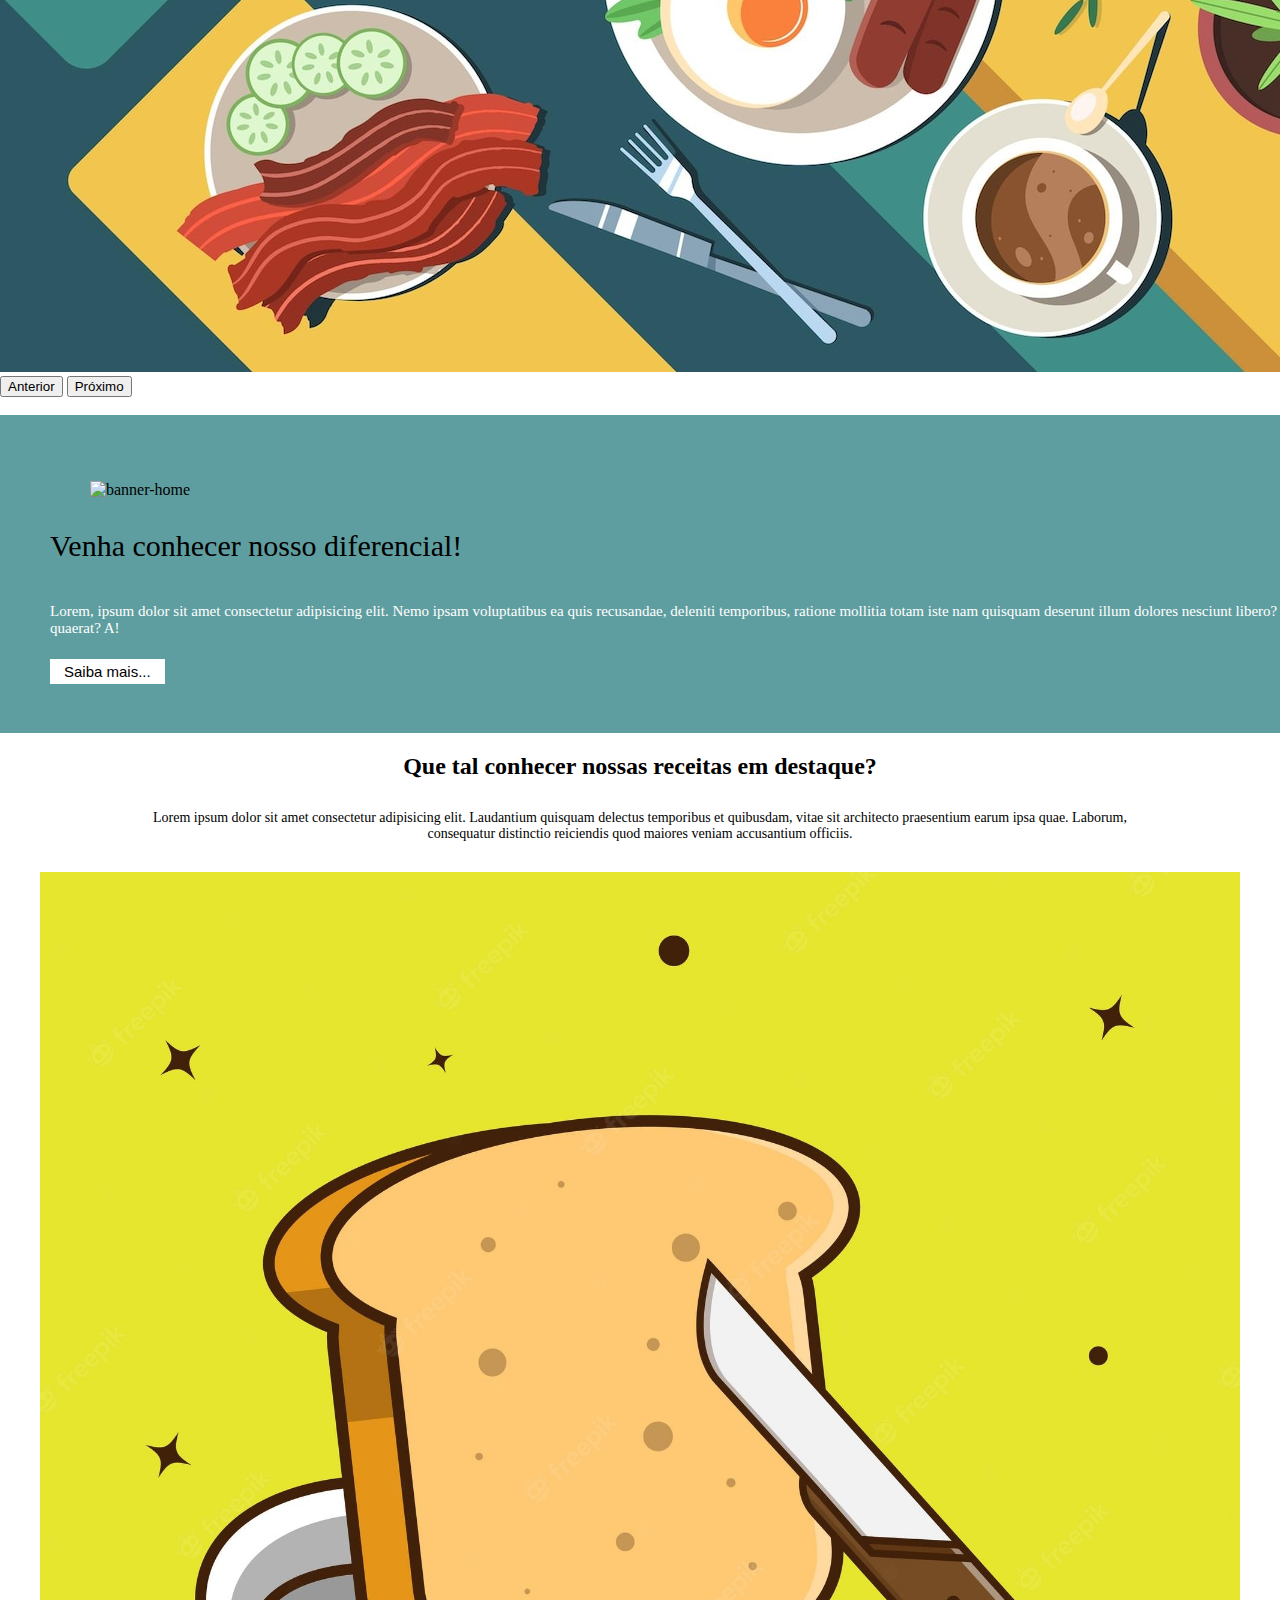
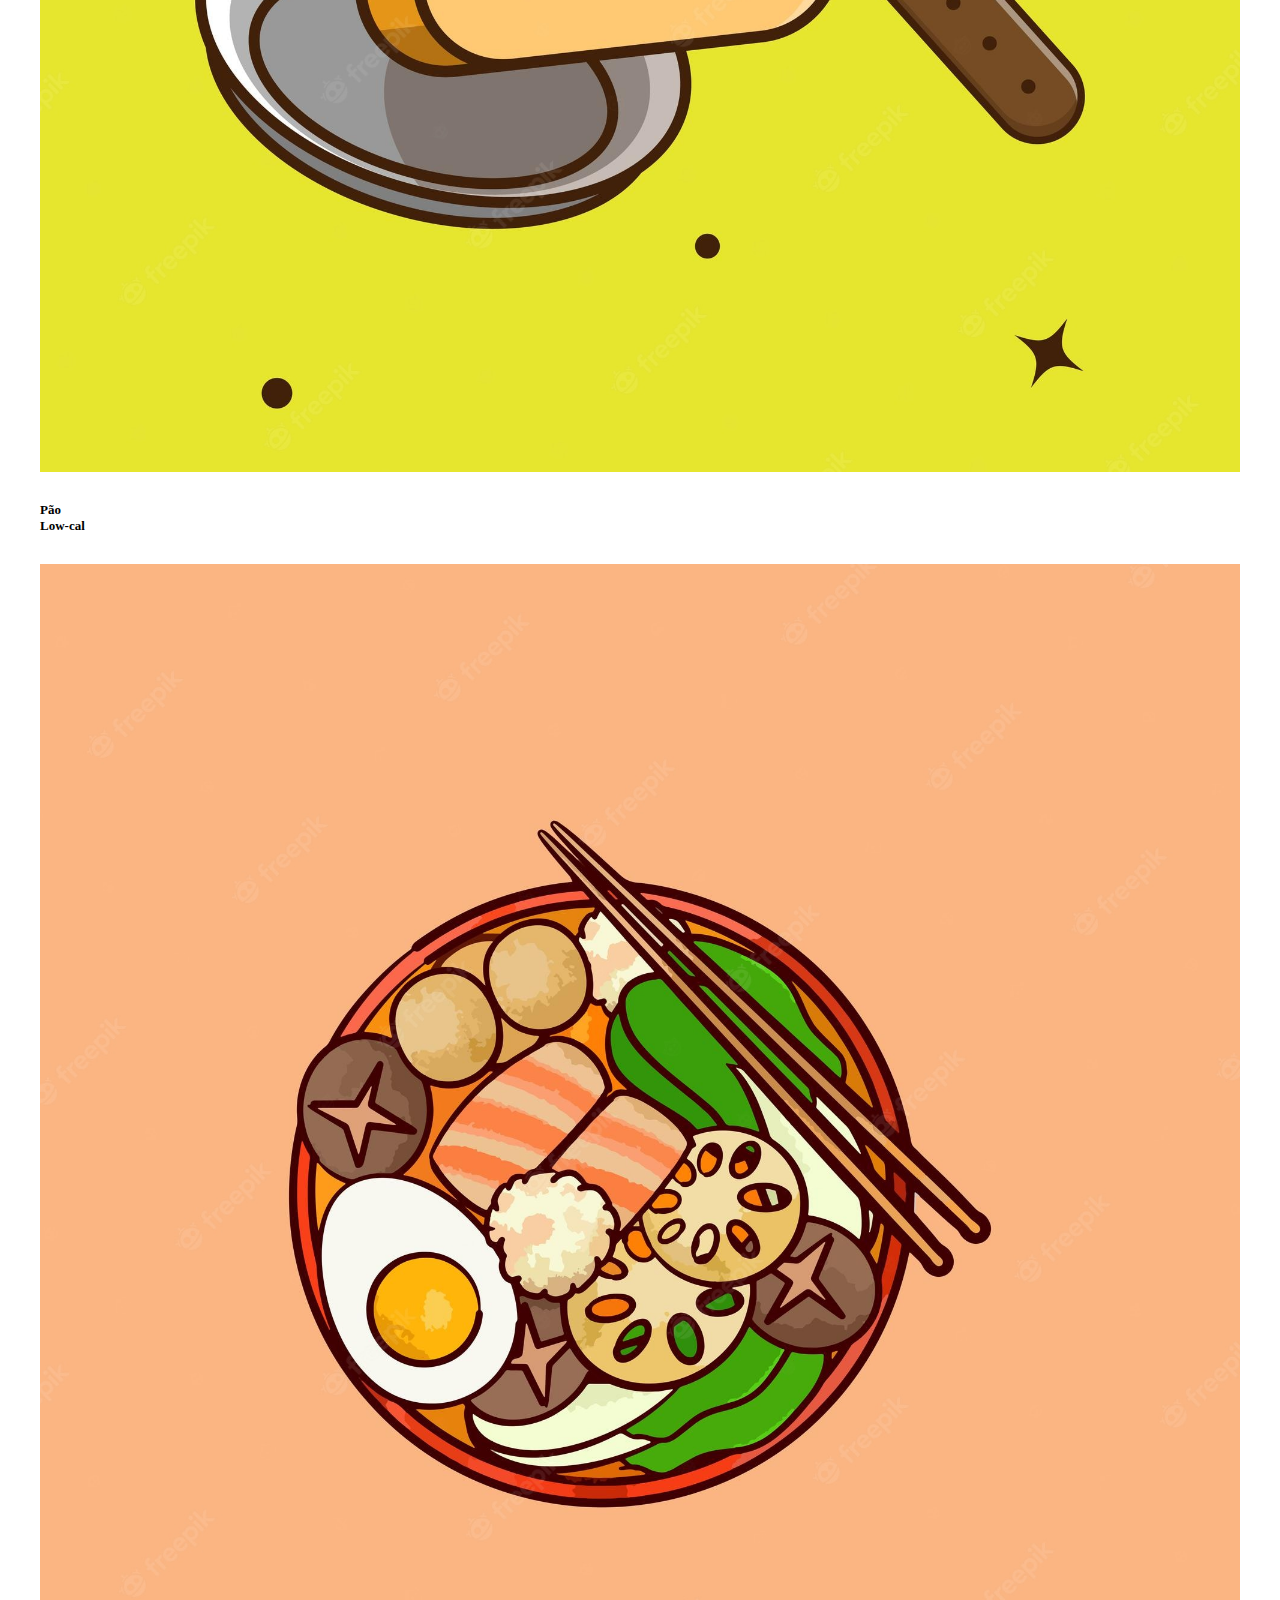
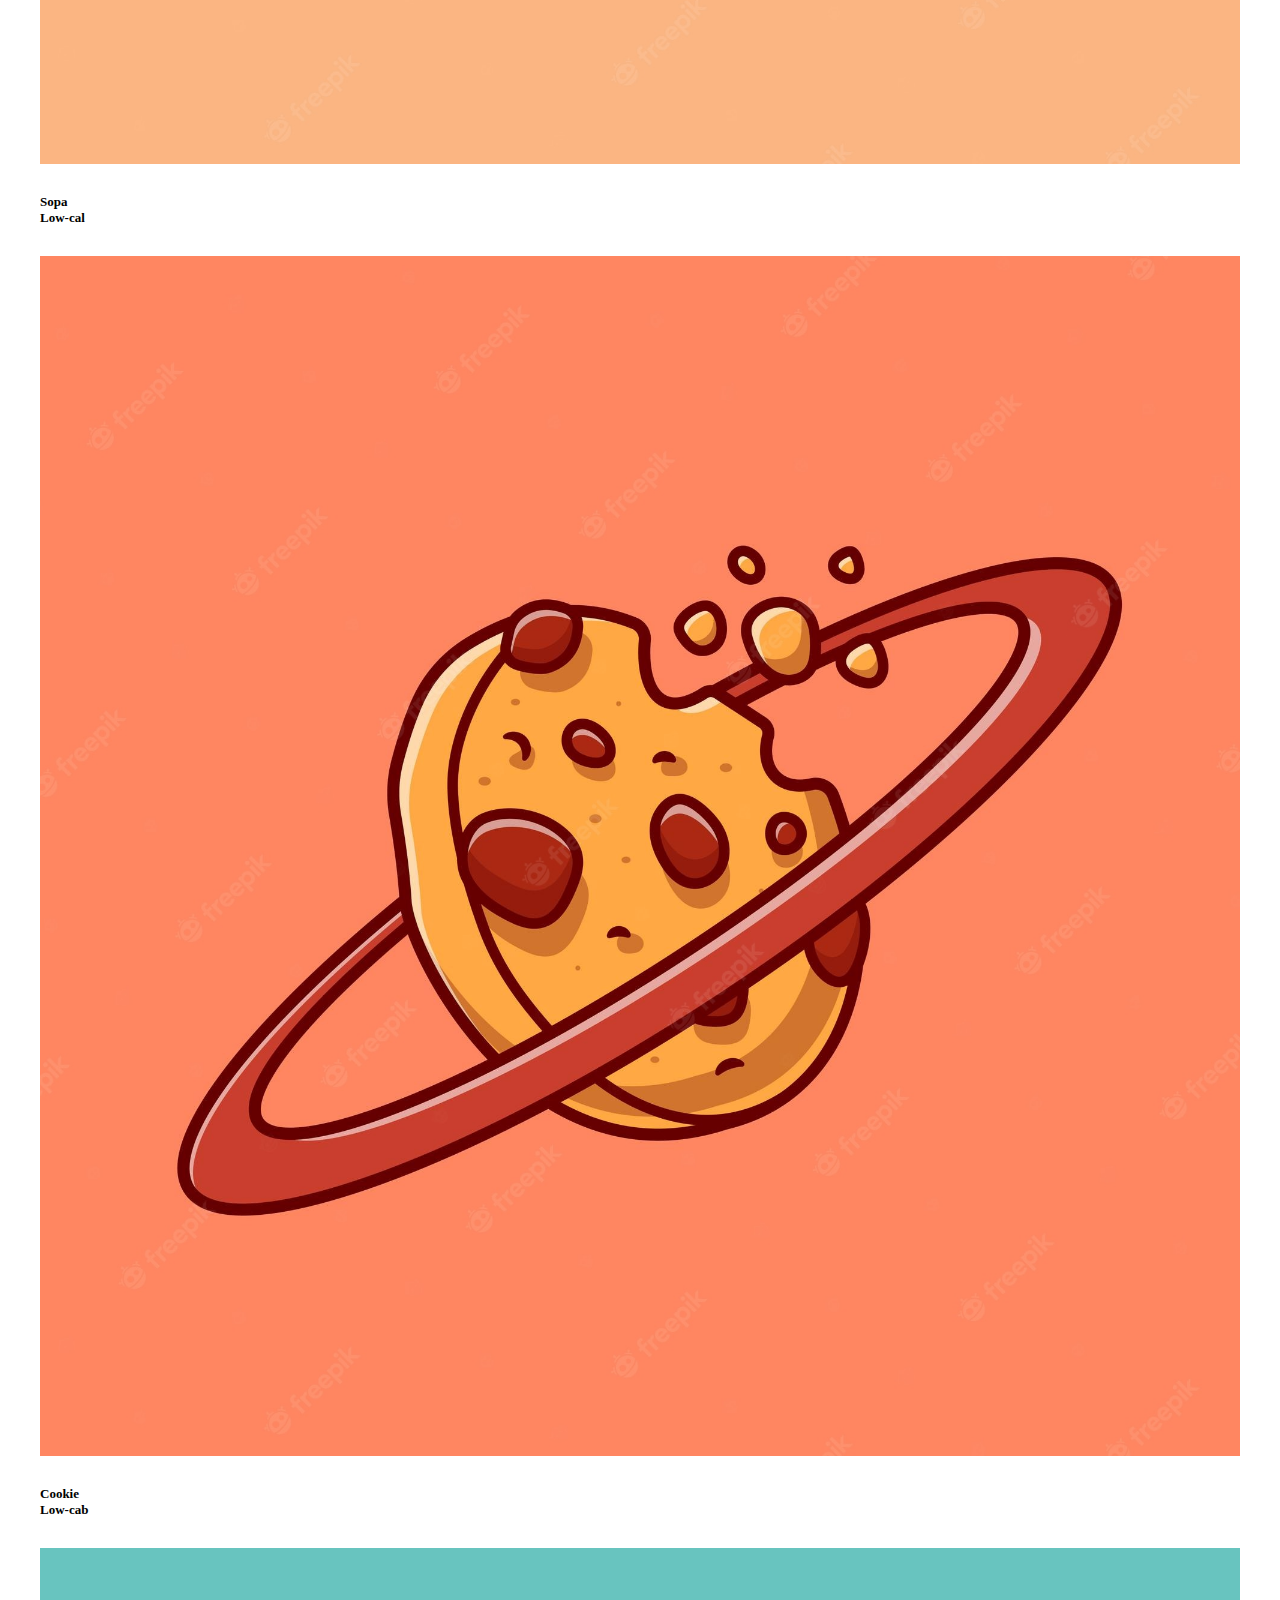
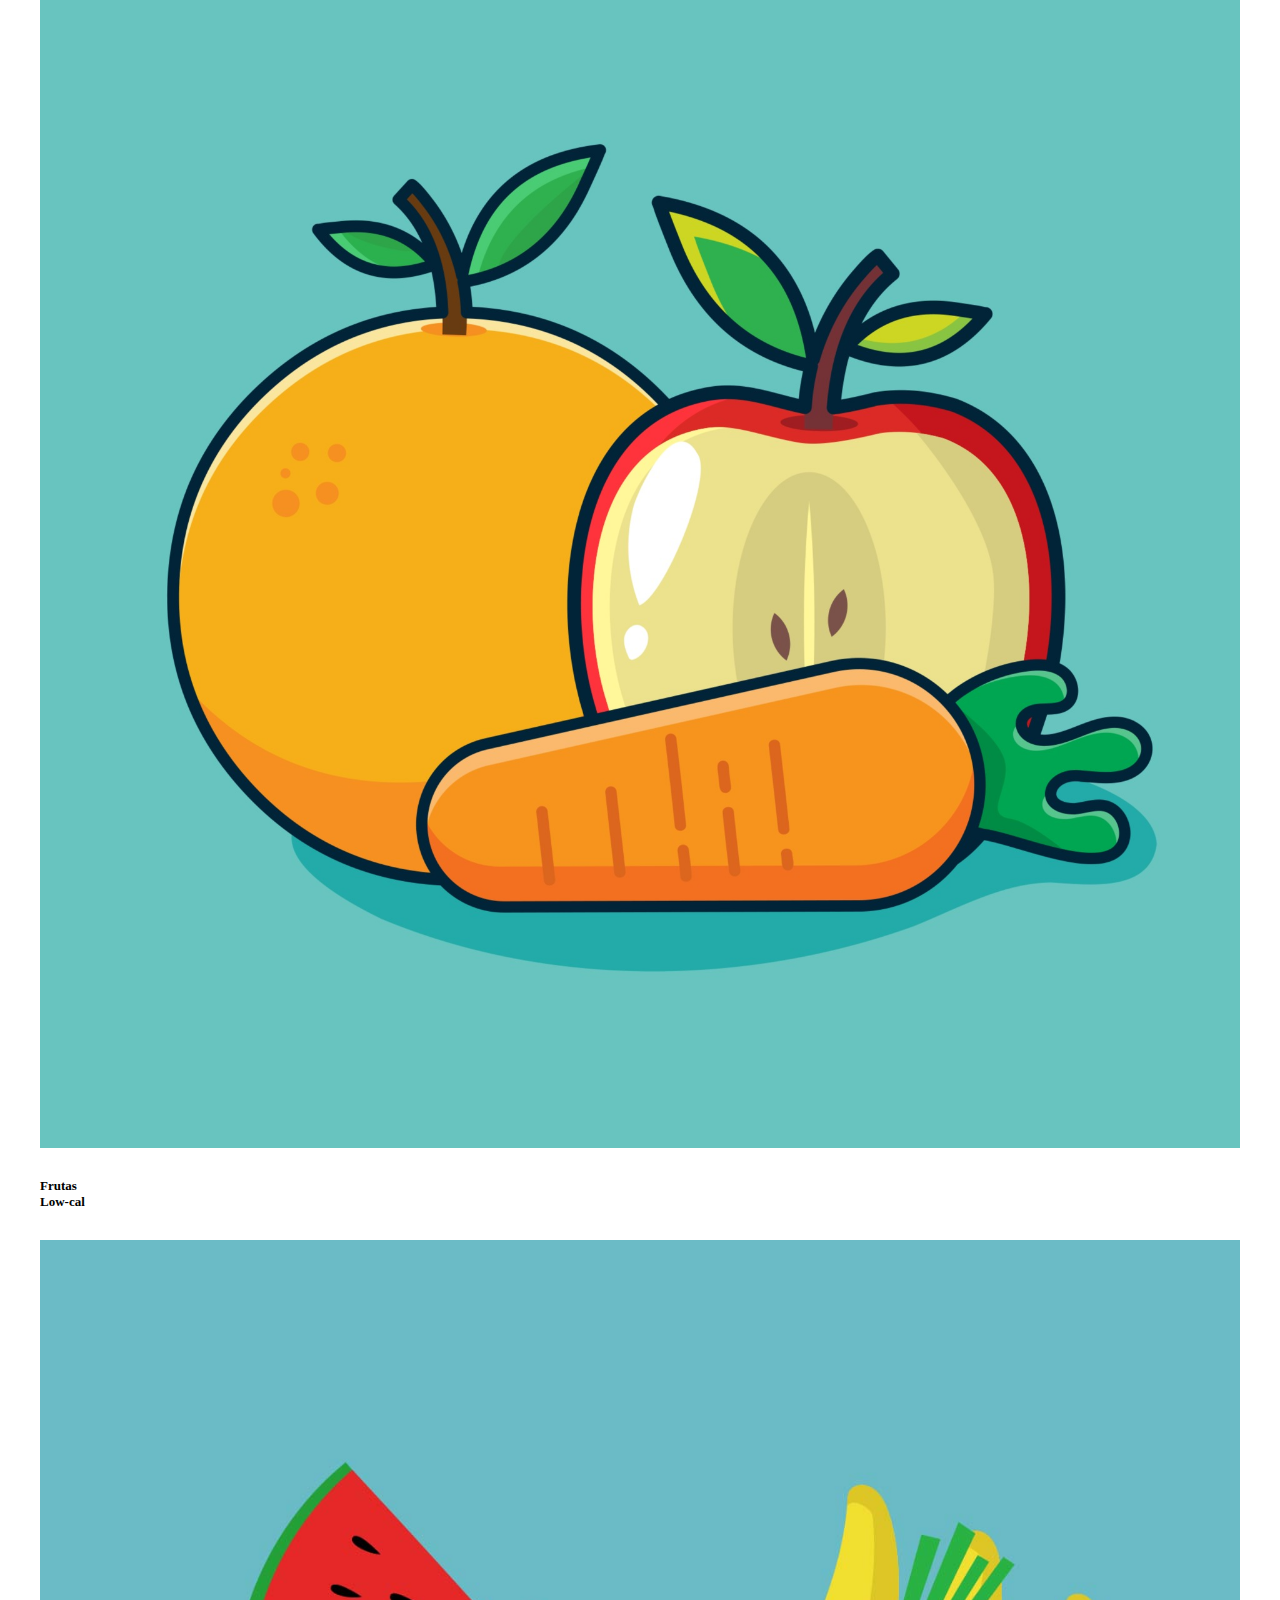
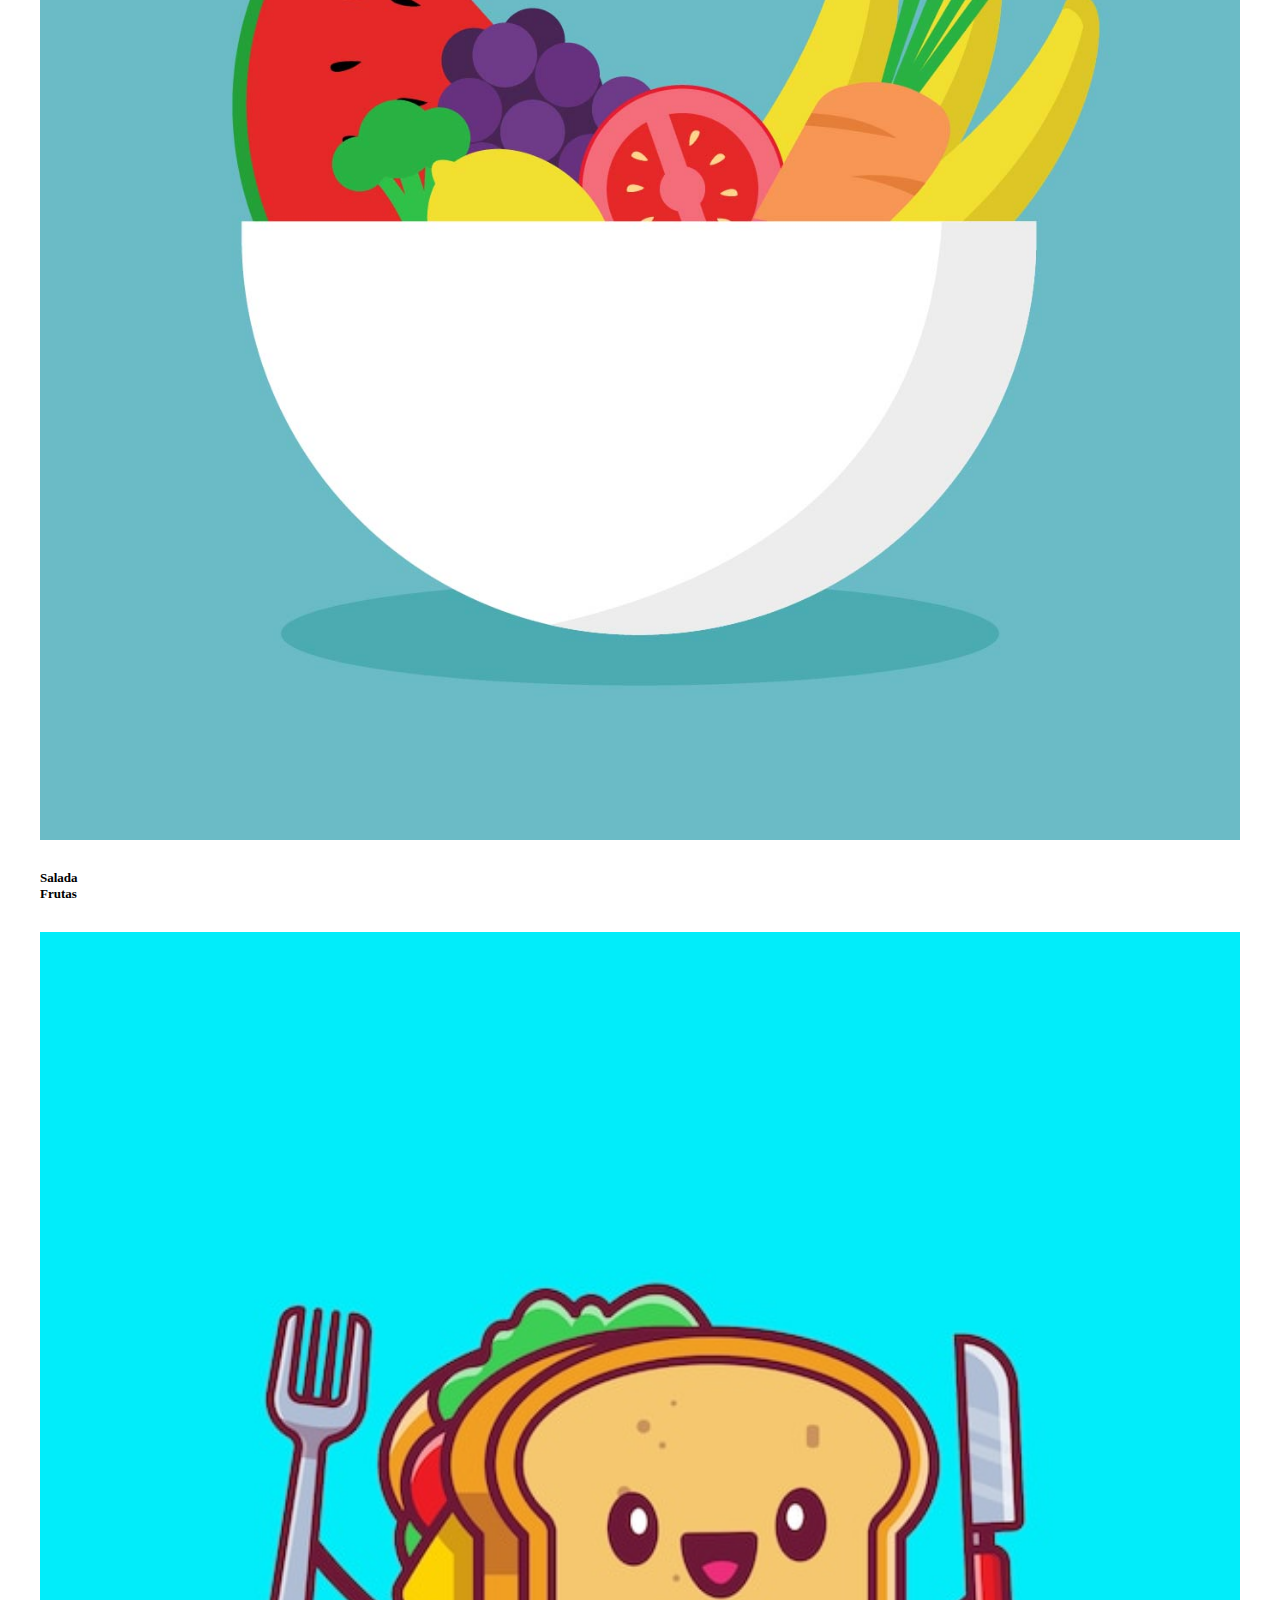
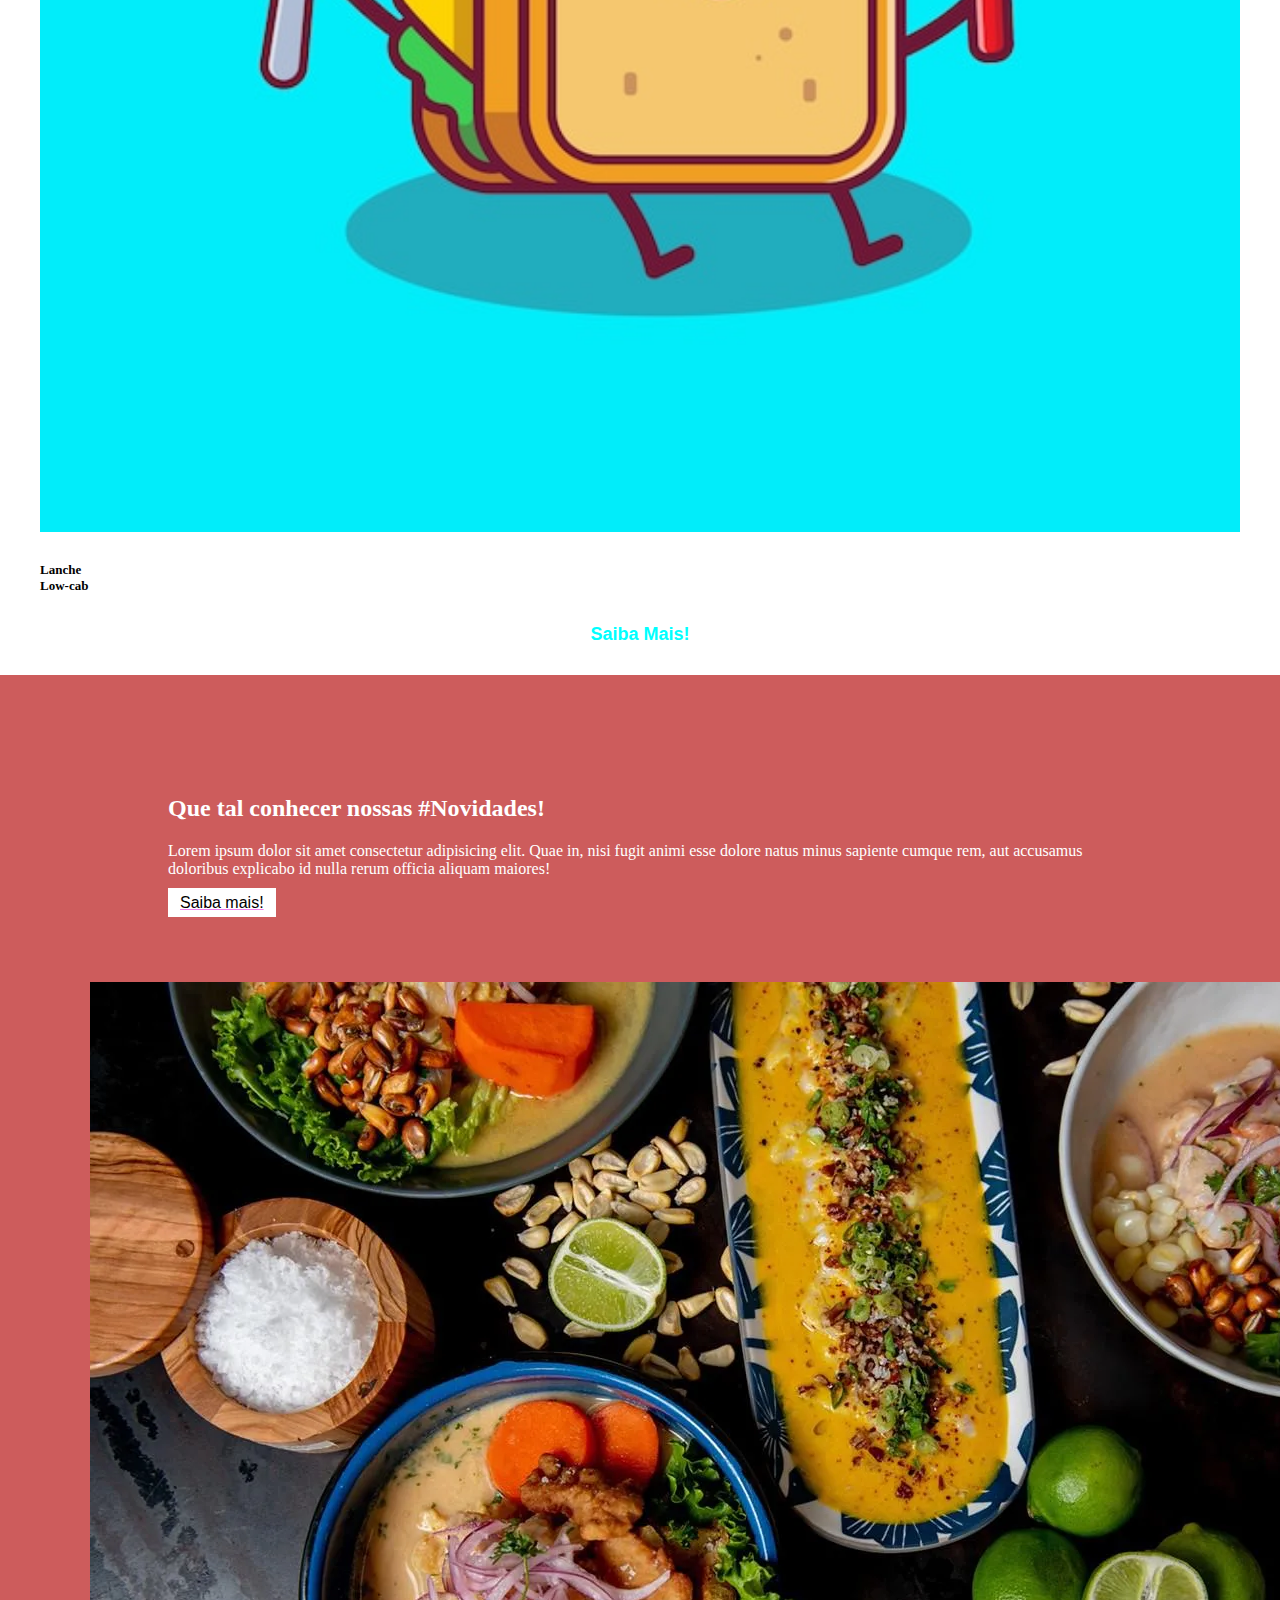
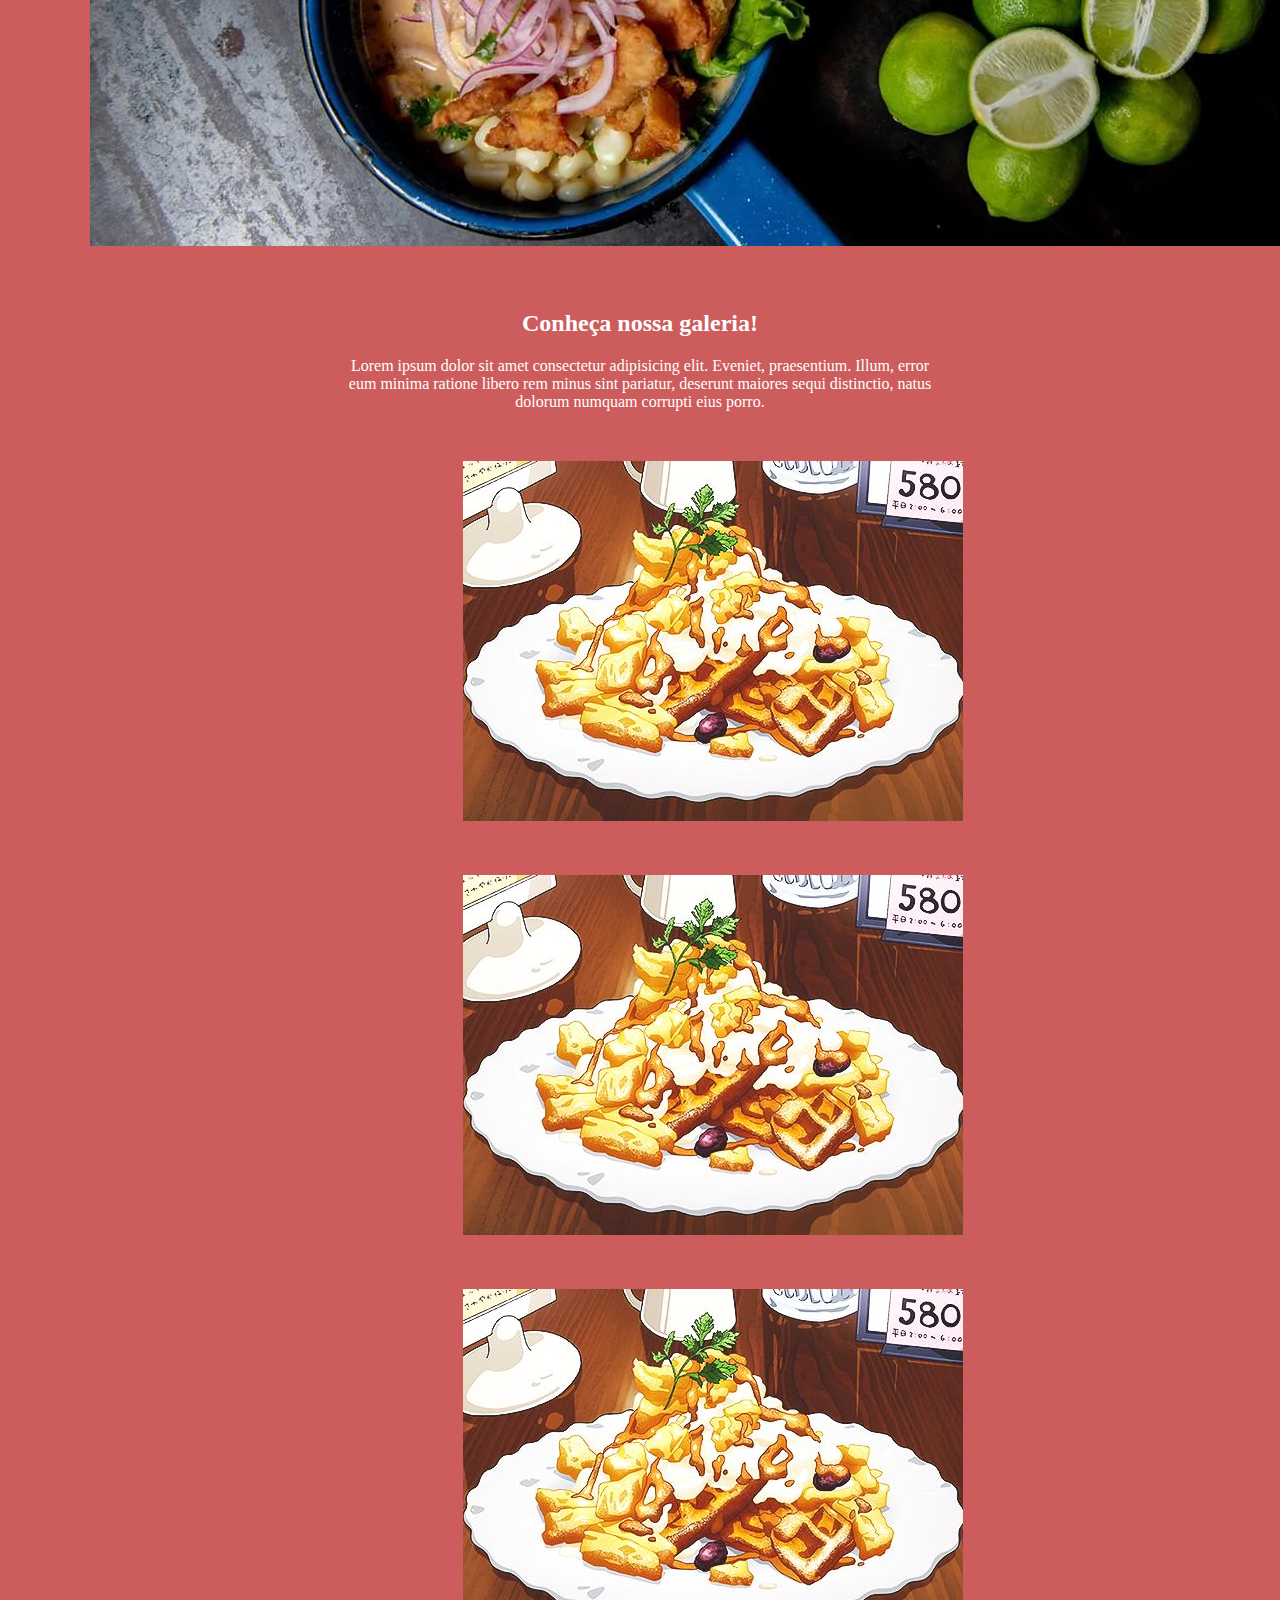
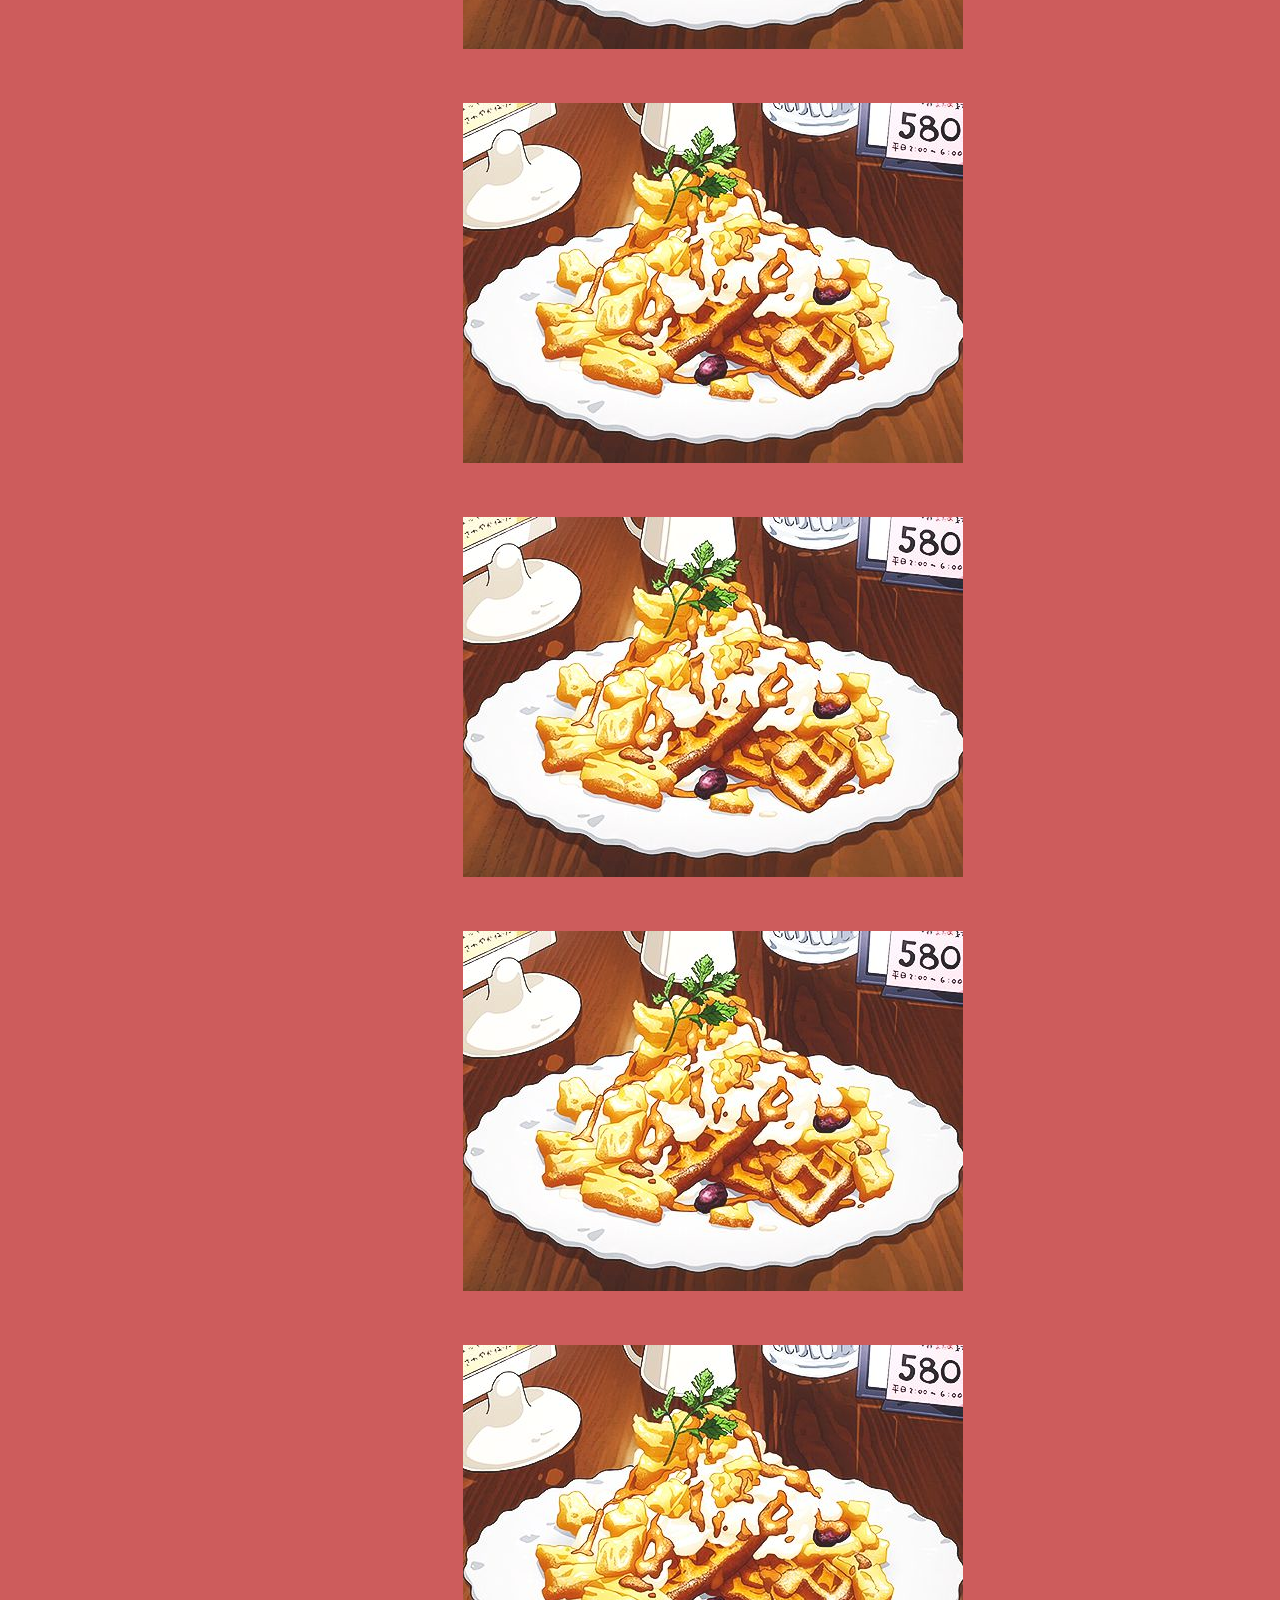
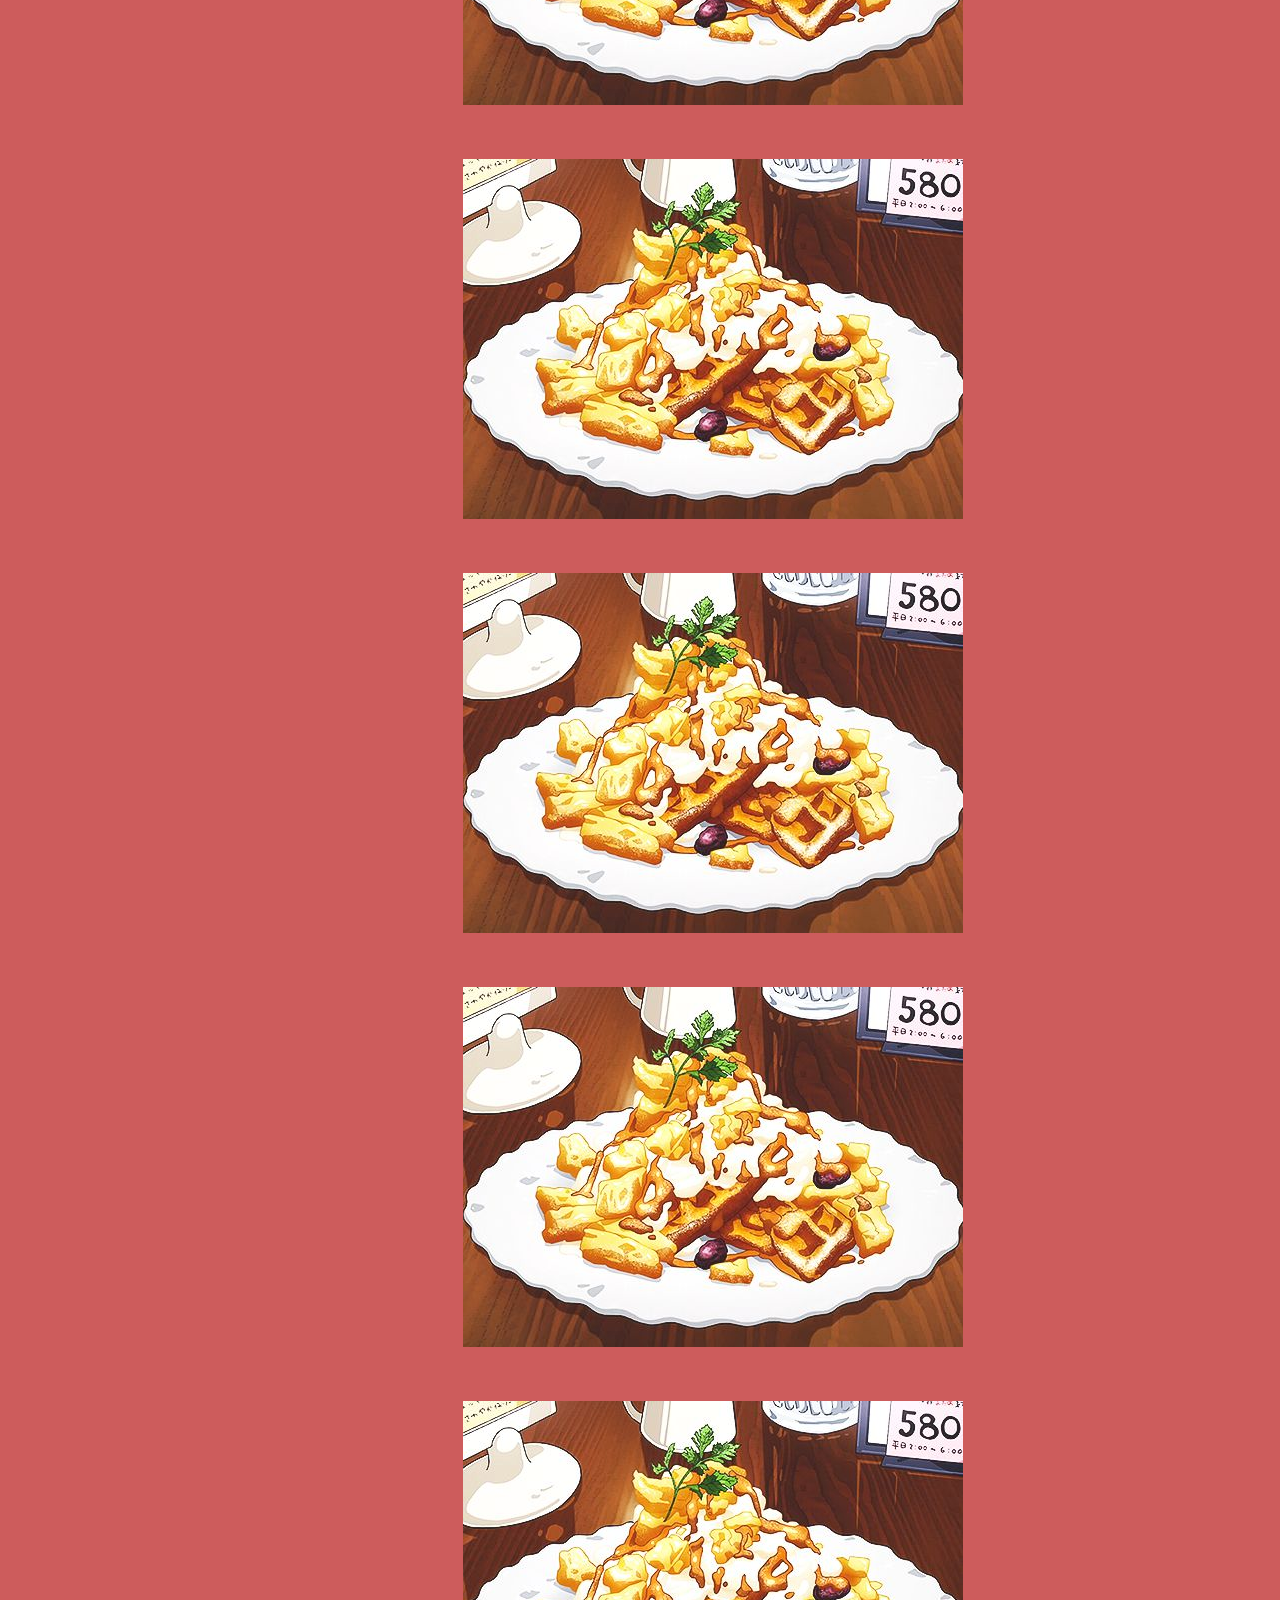
==== commit a8cbf240: "Rev Mecanismo Pesquisa" ====
--- a/bebidas.html
+++ b/bebidas.html
@@ -21,8 +21,10 @@
             <ul id="menu" role="menu">
                 <li><a class="linkMenu" href="index.html">Home</a></li>
                 <li><a class="linkMenu" href="comidas.html">Comidinhas</a></li>
+                <li><a class="linkMenu" href="media.html"></a></li>
                 <li><a class="linkMenu" href="bebidas.html">Bebidas</a></li>
                 <li><a class="linkMenu" href="contato.html">Contato</a></li>
+                <li><a class="linkMenu" href="busca.html">Buscar</a></li>
             </ul>
         </nav>
 </header>
--- a/css/Style.css
+++ b/css/Style.css
@@ -53,101 +53,169 @@
 }
 
 @media (max-width: 600px) {
-    #menu {
-        display: block;
+        #menu {
+            display: block;
+            position: absolute;
+            width: 15em;
+            top: 70px;
+            right: 0px;
+            background: #e7e7e7;
+            transition: 0.6s;
+            z-index: 1000;
+            height: 0px;
+            padding-left: 5px;
+            visibility: hidden;
+            overflow-y: hidden;
+        }
+        #menu li {
+            padding-top: 30px;
+            padding-bottom: 0px;
+            margin: 0 1rem;
+            border-bottom: 2px solid rgba(0, 0, 0, 0.05);
+        }
+        #nav.active #menu {
+            height: calc(100vh - 70px); /* em PX é o tamanha da FAIXA do MENU*/
+            visibility: visible;
+            overflow-y: hidden;
+        }
+        #btn-mobile {
+            display: flex;
+            padding: 0.5rem 1rem;
+            font-size: 1rem;
+            border: none;
+            background: none;
+            cursor: pointer;
+            gap: 0.5rem;
+        }
+        #hamburger {
+            border-top: 2px solid;
+            width: 25px;
+        }
+        #hamburger::after,
+        #hamburger::before {
+            content: '';
+            display: block;
+            width: 25px;
+            height: 2px;
+            background: currentColor;
+            margin-top: 5px;
+            transition: 0.3s;
+            position: relative;
+        }
+        #nav.active #hamburger {
+            border-top-color: transparent;
+        }
+        #nav.active #hamburger::before {
+            transform: rotate(135deg);
+        }
+        #nav.active #hamburger::after {
+            transform: rotate(-135deg);
+            top: -7px;
+        }
+        /* CSS página media.html */
+
+        .embed-container {
+            position: relative;
+            padding-bottom: 0;
+            height: auto;
+            max-width: 100%;
+            margin-top: 0px;
+            margin-bottom: 0px;
+            padding-top: 0px;
+            padding-left: 30px;
+            padding-right: 30px;
+        }
+
+        .embed-container iframe, .embed-container object, .embed-container embed {
+            position: relative;
+            top: 0;
+            left: 0;
+            width: 100%;
+            height: 100%;
+                /*border:solid thick rgb(213, 213, 213)*/
+            border: solid thick burlywood;
+            border-radius: 1em;
+            border-radius: gray 0.5em 0.5em 0.5em;
+        }
+
+        .embed-container iframe {
+            margin-top: 10px;
+        }
+    }
+
+    /*CSS Contato*/
+
+    .contato {
+        width: 100%;
+        margin-left: auto;
+        margin-right: auto;
+    }
+
+    .form_main {
+        width: 100%;
+    }
+    .form_main h4 {
+        font-family: system-ui, -apple-system, BlinkMacSystemFont, 'Segoe UI', Roboto, Oxygen, Ubuntu, Cantarell, 'Open Sans', 'Helvetica Neue', sans-serif;
+        font-size: 20px;
+        font-weight: 300;
+        margin-bottom: 15px;
+        margin-top: 20px;
+        text-transform: uppercase;
+    }
+    .heading {
+        border-bottom: 1px solid #fcab0e;
+        padding-bottom: 9px;
+        position: relative;
+    }
+    .heading span {
+        background: #9e6600 none repeat scroll 0 0;
+        bottom: -2px;
+        height: 3px;
+        left: 0;
         position: absolute;
-        width: 15em;
-        top: 70px;
-        right: 0px;
-        background: #e7e7e7;
-        transition: 0.6s;
-        z-index: 1000;
-        height: 0px;
-        padding-left: 5px;
-        visibility: hidden;
-        overflow-y: hidden;
-    }
-    #menu li {
-        padding-top: 30px;
-        padding-bottom: 0px;
-        margin: 0 1rem;
-        border-bottom: 2px solid rgba(0, 0, 0, 0.05);
-    }
-    #nav.active #menu {
-        height: calc(100vh - 70px); /* em PX é o tamanha da FAIXA do MENU*/
-        visibility: visible;
-        overflow-y: hidden;
-    }
-    #btn-mobile {
-        display: flex;
-        padding: 0.5rem 1rem;
-        font-size: 1rem;
-        border: none;
-        background: none;
-        cursor: pointer;
-        gap: 0.5rem;
-    }
-    #hamburger {
-        border-top: 2px solid;
-        width: 25px;
-    }
-    #hamburger::after,
-    #hamburger::before {
-        content: '';
-        display: block;
-        width: 25px;
-        height: 2px;
-        background: currentColor;
-        margin-top: 5px;
-        transition: 0.3s;
-        position: relative;
-    }
-    #nav.active #hamburger {
-        border-top-color: transparent;
-    }
-    #nav.active #hamburger::before {
-        transform: rotate(135deg);
-    }
-    #nav.active #hamburger::after {
-        transform: rotate(-135deg);
-        top: -7px;
-    }
-    /* CSS página media.html */
-
-    .embed-container {
-        position: relative;
-        padding-bottom: 0;
-        height: 200px;
-        max-width: 100%;
-        margin-top: 0px;
-        margin-bottom: 0px;
-        padding-top: 0px;
-        padding-left: 30px;
-        padding-right: 30px;
-    }
-
-    .embed-container iframe, .embed-container object, .embed-container embed {
-        position: relative;
-        top: 0;
-        left: 0;
+        width: 75px;
+    }
+    .form {
+        border-radius: 7px;
+        padding: 6px;
+    }
+    .txt[type="text"] {
+        border: 1px solid #ccc;
+        margin: 10px 0;
+        padding: 10px 0 10px 5px;
         width: 100%;
-        height: 100%;
-        border: solid thick purple;
-        border-radius: 1em;
-        border-radius: gray 0.5em 0.5em 0.5em;
-    }
-    }
-
-
-
+    }
+    .text_3[type="text"] {
+        margin: 10px 0 0;
+        padding: 10px 0 10px 5px;
+        width: 100%;
+    }
+    .txt2[type="submit"] {
+        background: #242424 none repeat scroll 0 0;
+        border: 1px solid #4f5c04;
+        border-radius: 25px;
+        color: #fff;
+        font-size: 16px;
+        font-style: normal;
+        line-height: 35px;
+        margin: 10px 0;
+        padding: 0;
+        text-transform: uppercase;
+        width: 30%;
+    }
+    .txt2:hover {
+        background: rgba(0, 0, 0, 0) none repeat scroll 0 0;
+        color: #5793ef;
+        transition: all 0.5s ease 0s;
+    }  
 
 /*CSS configurando Banner*/
 
 .section-banner-home {
     width: 100%;
-    height: 500px;
+    height: auto;
     padding: 50px;
-    margin: 30px auto;
+    margin: 18px auto;
     background-color: cadetblue;
 }
 .section-banner-home img {
@@ -275,12 +343,12 @@
 
 /* CSS página media.html */
 
-.embed-container {
+    .embed-container {
     position: relative;
     padding-bottom: 0;
     height: auto;
     max-width: 100%;
-    margin-top: 10px;
+    margin-top: 0px;
     margin-bottom: 0px;
     padding-top: 0px;
     padding-left: 30px;
@@ -293,7 +361,118 @@
     left: 0;
     width: 100%;
     height: 100%;
-    border: solid thick purple;
+        /*border:solid thick rgb(213, 213, 213)*/
+    border: solid thick burlywood;
     border-radius: 1em;
-    box-shadow: gray 0.5em 0.5em 0.3em;
+    border-radius: gray 0.5em 0.5em 0.5em;
+}
+
+.embed-container .col-sm {
+    margin-top: 10px;
+}
+
+/*CSS Contato*/
+
+.contato {
+    width: 100%;
+    margin-left: auto;
+    margin-right: auto;
+}
+
+.form_main {
+    width: 100%;
+}
+.form_main h4 {
+    font-family: system-ui, -apple-system, BlinkMacSystemFont, 'Segoe UI', Roboto, Oxygen, Ubuntu, Cantarell, 'Open Sans', 'Helvetica Neue', sans-serif;
+    font-size: 20px;
+    font-weight: 300;
+    margin-bottom: 15px;
+    margin-top: 20px;
+    text-transform: uppercase;
+}
+.heading {
+    border-bottom: 1px solid #fcab0e;
+    padding-bottom: 9px;
+    position: relative;
+}
+.heading span {
+    background: #9e6600 none repeat scroll 0 0;
+    bottom: -2px;
+    height: 3px;
+    left: 0;
+    position: absolute;
+    width: 75px;
+}
+.form {
+    border-radius: 7px;
+    padding: 6px;
+}
+.txt[type="text"] {
+    border: 1px solid #ccc;
+    margin: 10px 0;
+    padding: 10px 0 10px 5px;
+    width: 100%;
+}
+.text_3[type="text"] {
+    margin: 10px 0 0;
+    padding: 10px 0 10px 5px;
+    width: 100%;
+}
+.formbutton[type="submit"] {
+    -moz-box-shadow: inset 0px 1px 0px 0px rgb(193, 148, 235);
+    -webkit-box-shadow: inset 0px 1px 0px 0px rgb(193, 148, 235);
+    box-shadow: inset 0px 1px 0px 0px rgb(193, 148, 235);
+    background-color: rgb(193, 148, 235);
+    display: inline-block;
+    background: #242424 none repeat scroll 0 0;
+    border: 1px solid #4f5c04;
+    border-radius: 25px;
+    color: #fff;
+    font-size: 16px;
+    font-style: normal;
+    line-height: 35px;
+    margin: 10px 0;
+    padding: 0;
+    text-transform: uppercase;
+    width: 30%;
+}
+.formbutton:hover {
+    background-color: rgb(193, 148, 235);
+}
+.formbutton:active {
+    position: relative;
+    top: 1px;
+}
+
+
+.txt2:hover {
+    background: rgba(0, 0, 0, 0) none repeat scroll 0 0;
+    color: #5793ef;
+    transition: all 0.5s ease 0s;
+}
+/*Fim CSS Contato*/
+
+/*Inicio mapa CSS*/
+.map {
+   /* min-width: 300px;
+    min-height: 300px;*/
+    width: auto;
+    height: auto;
+}
+ 
+.map iframe {
+    width: 100%;
+    height: 100%;
+}
+
+/*Fim mapa CSS*/
+
+.p1 {
+    font-size: medium;
+    text-decoration: overline;
+}
+
+.search {
+    position: center;
+    margin: 25px;
 }